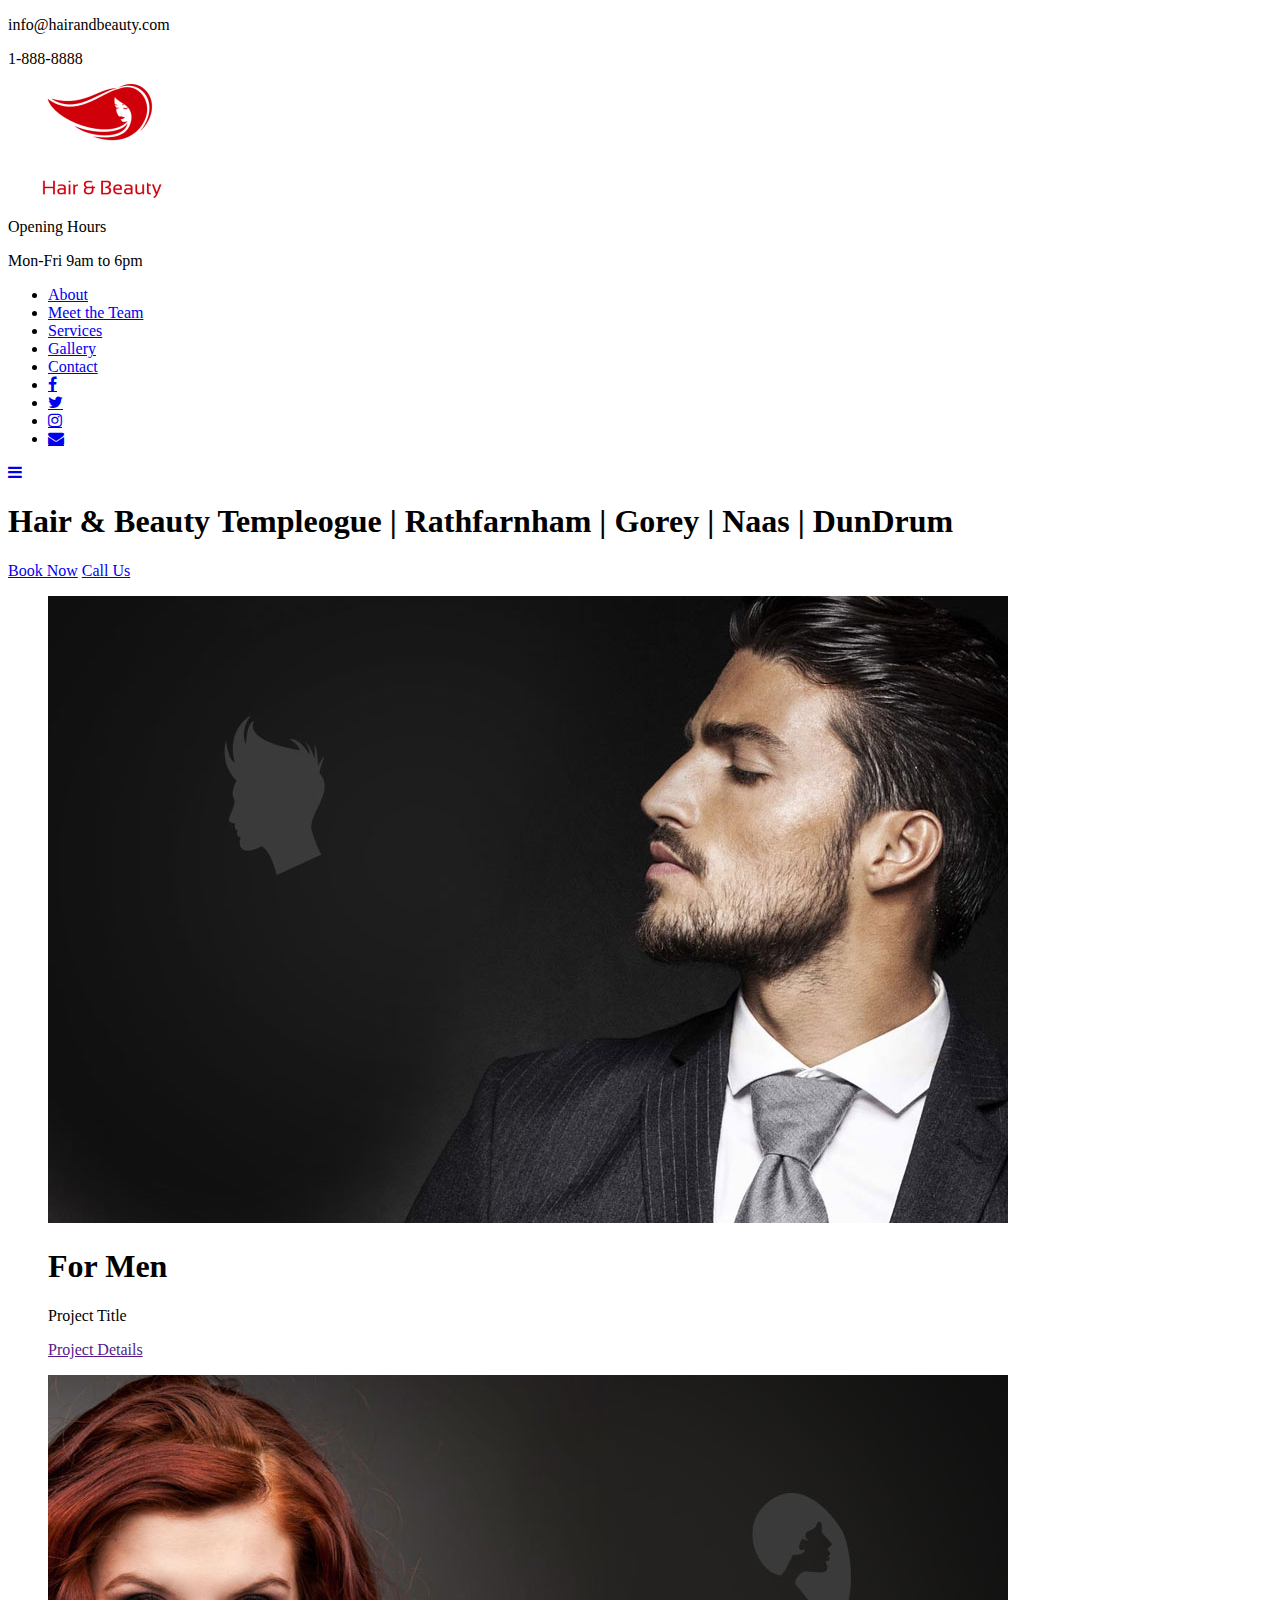
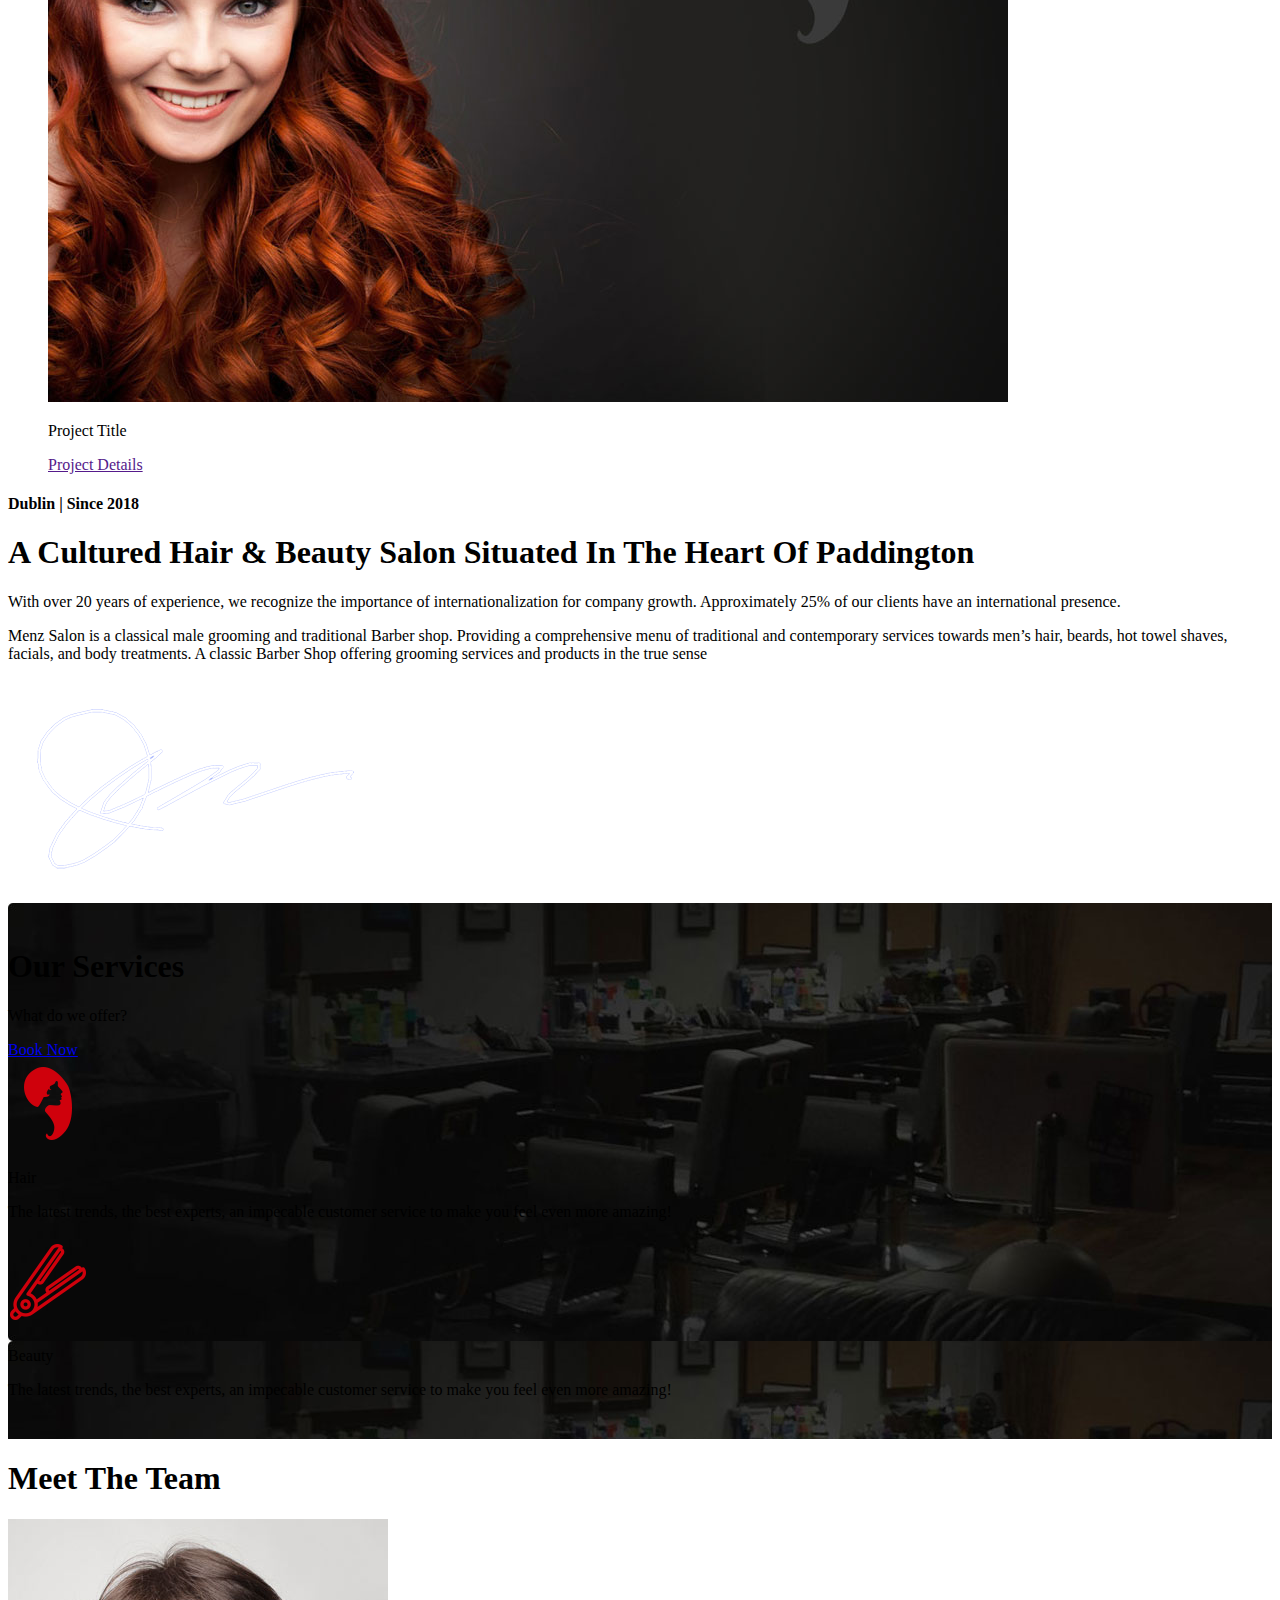
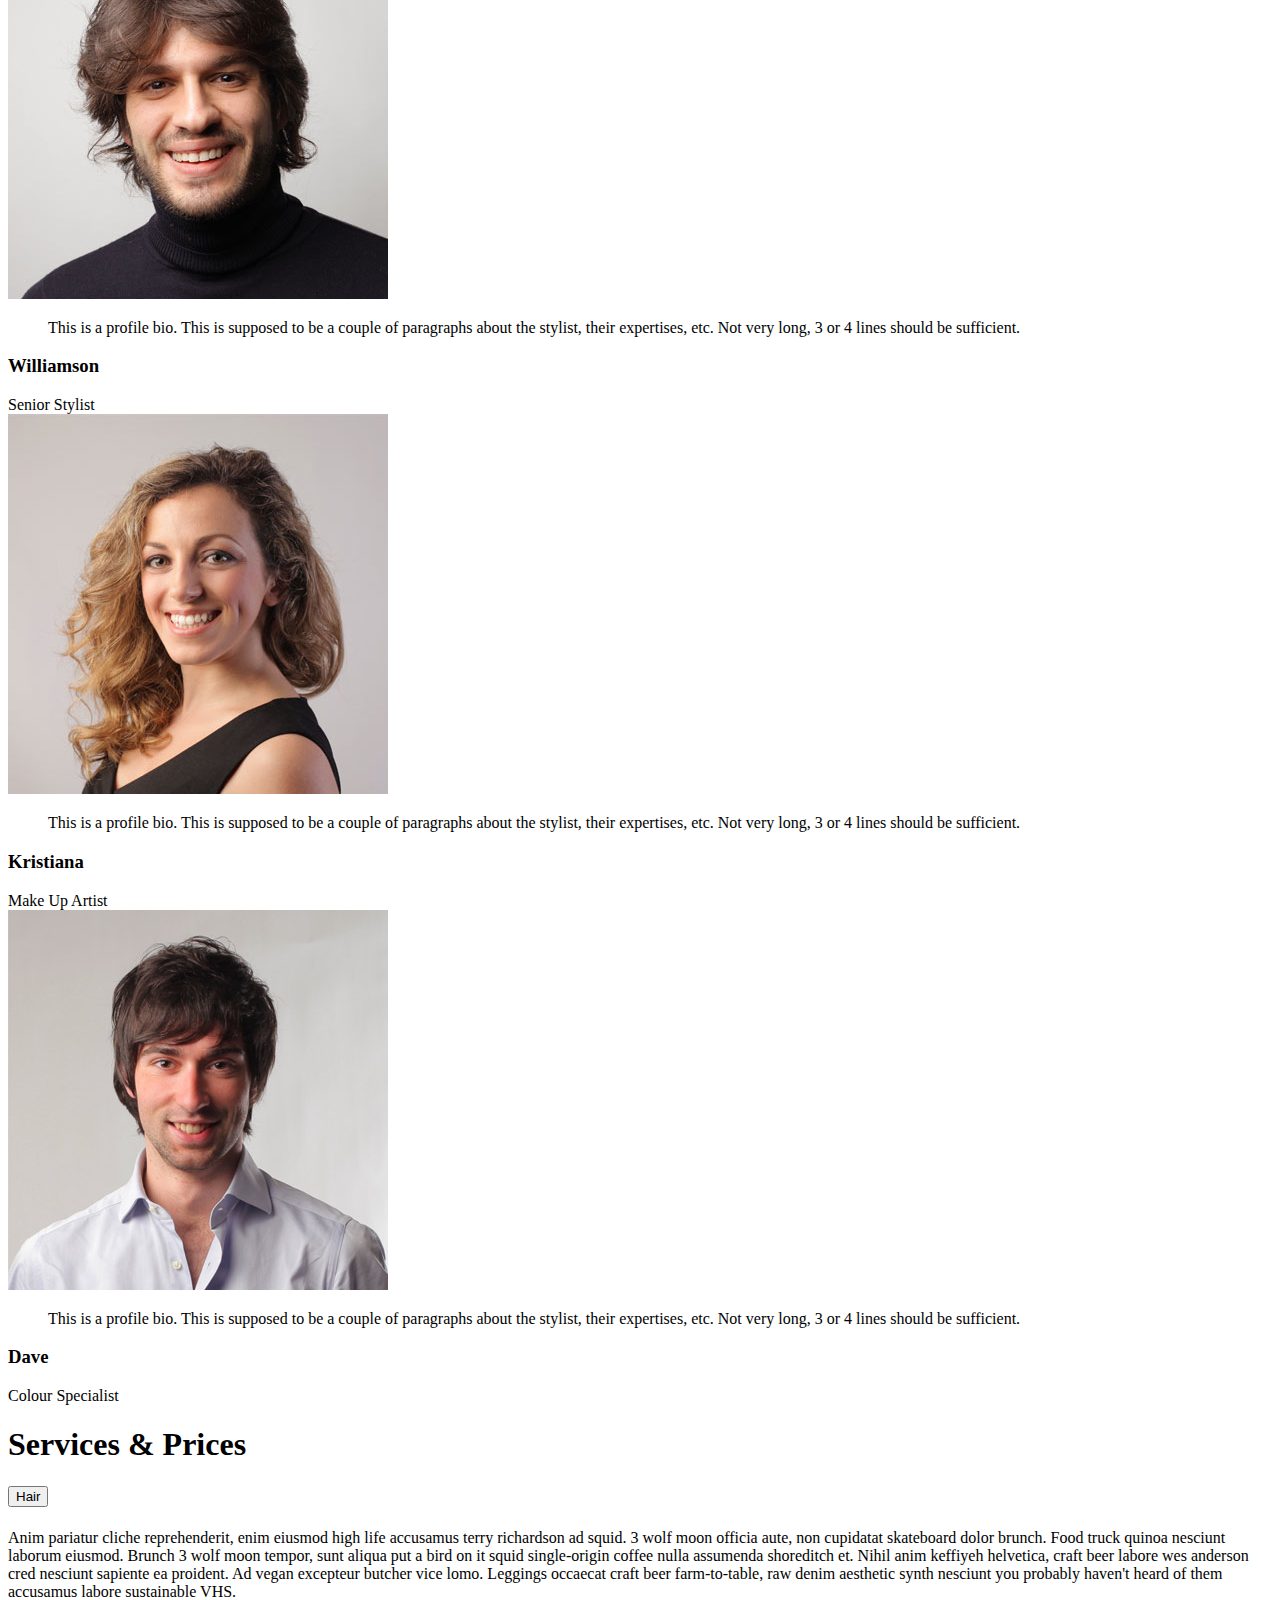
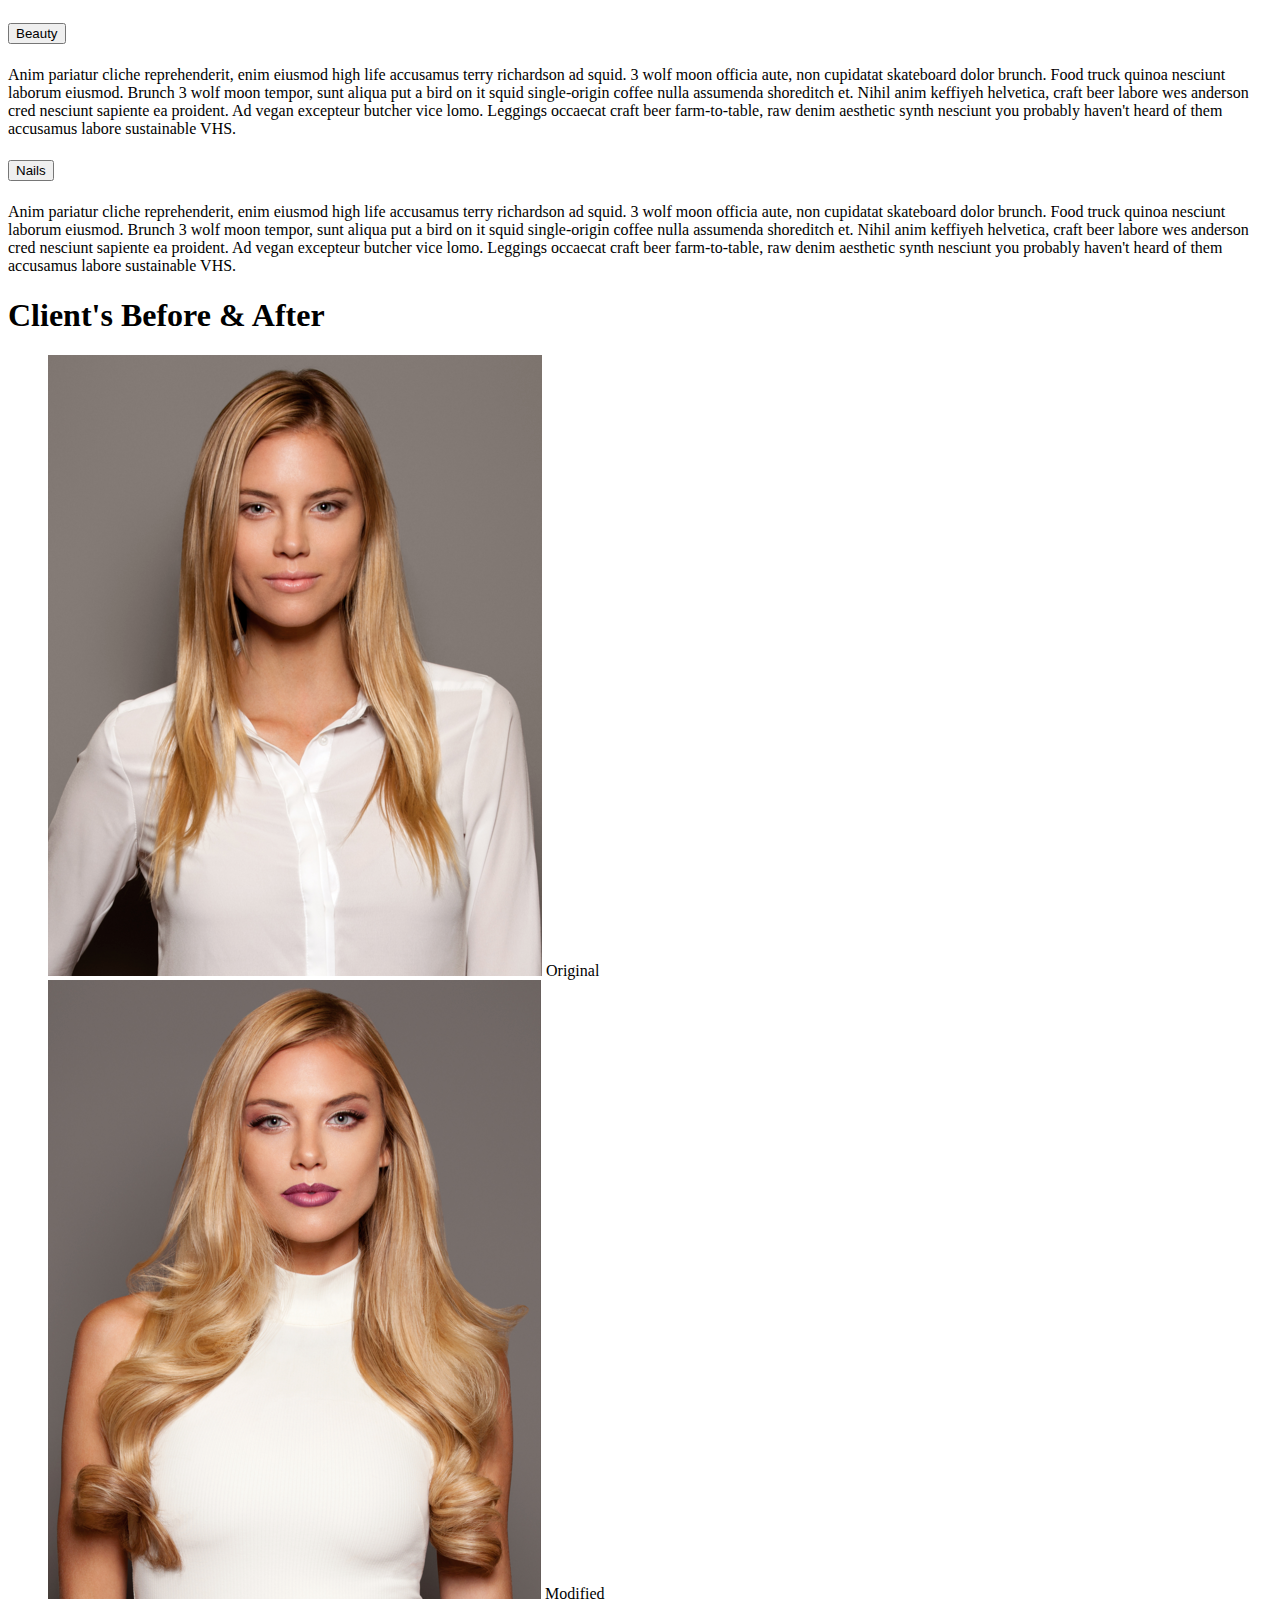
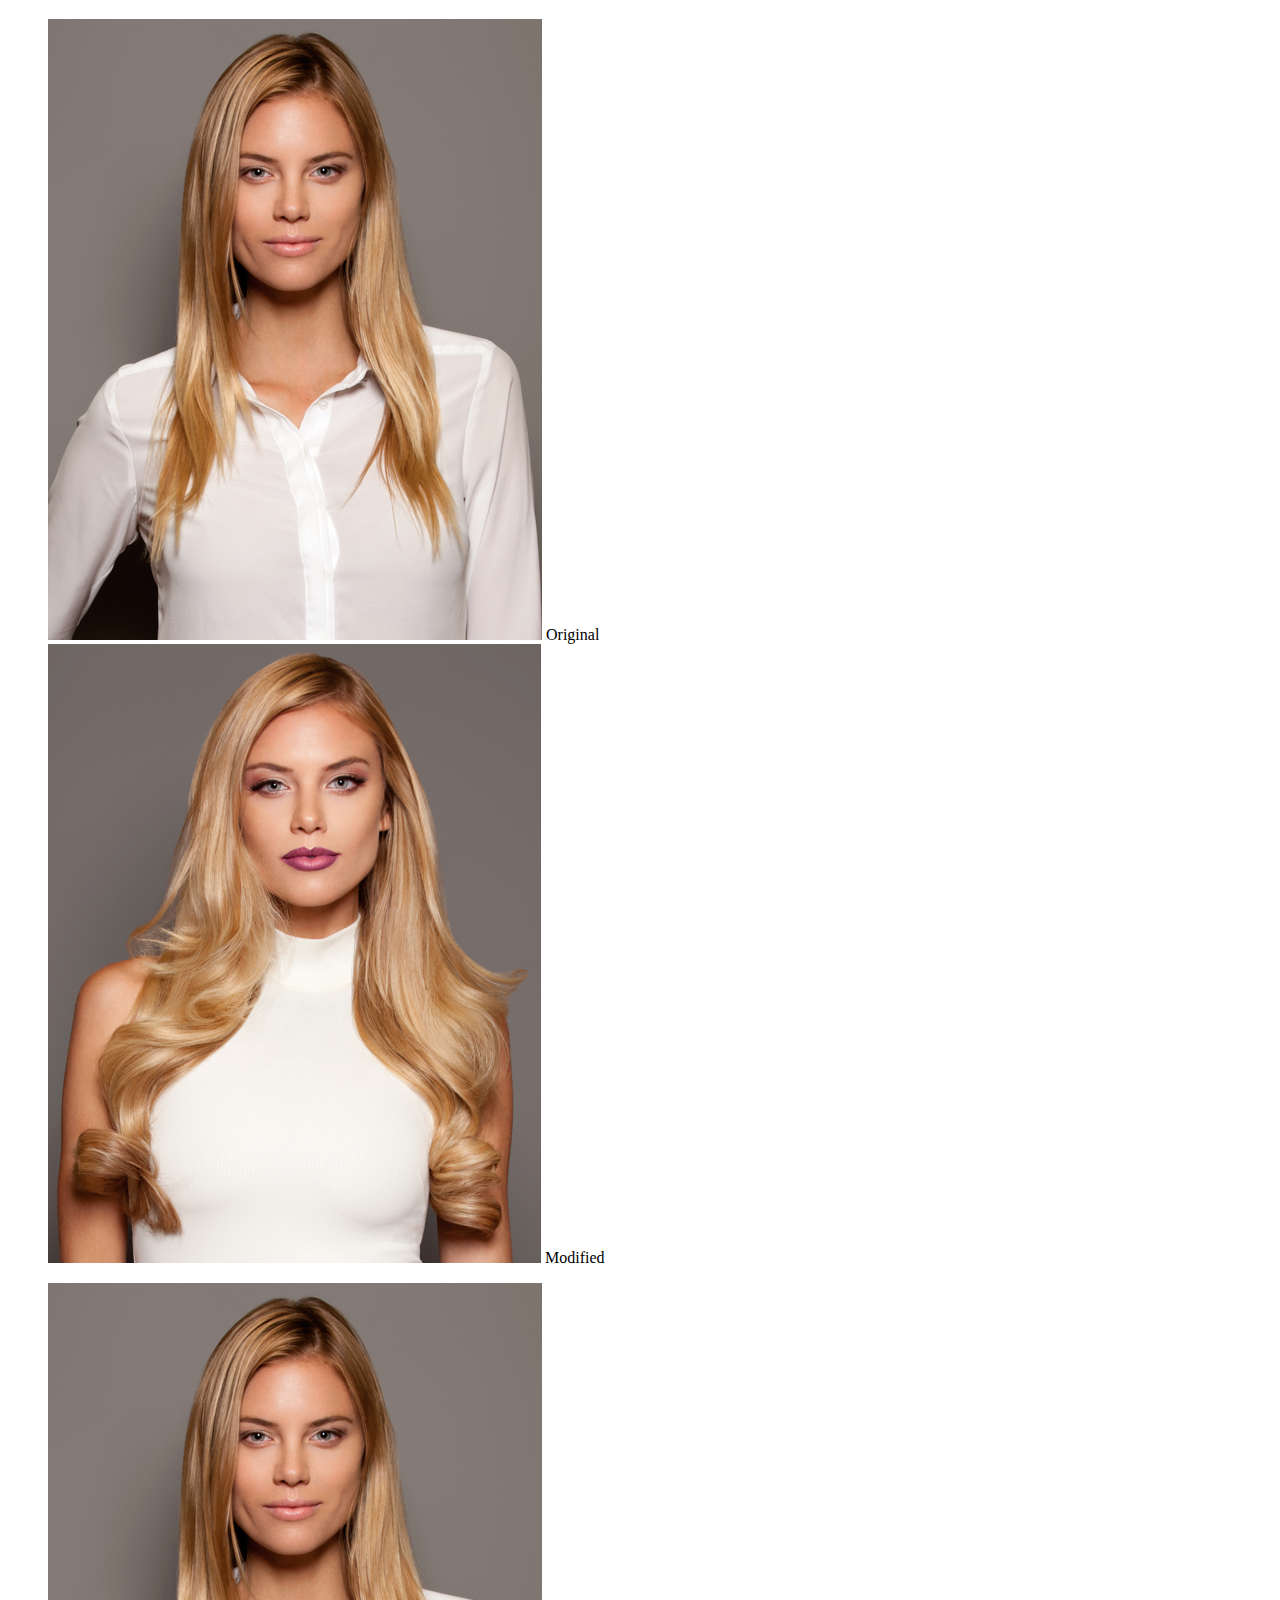
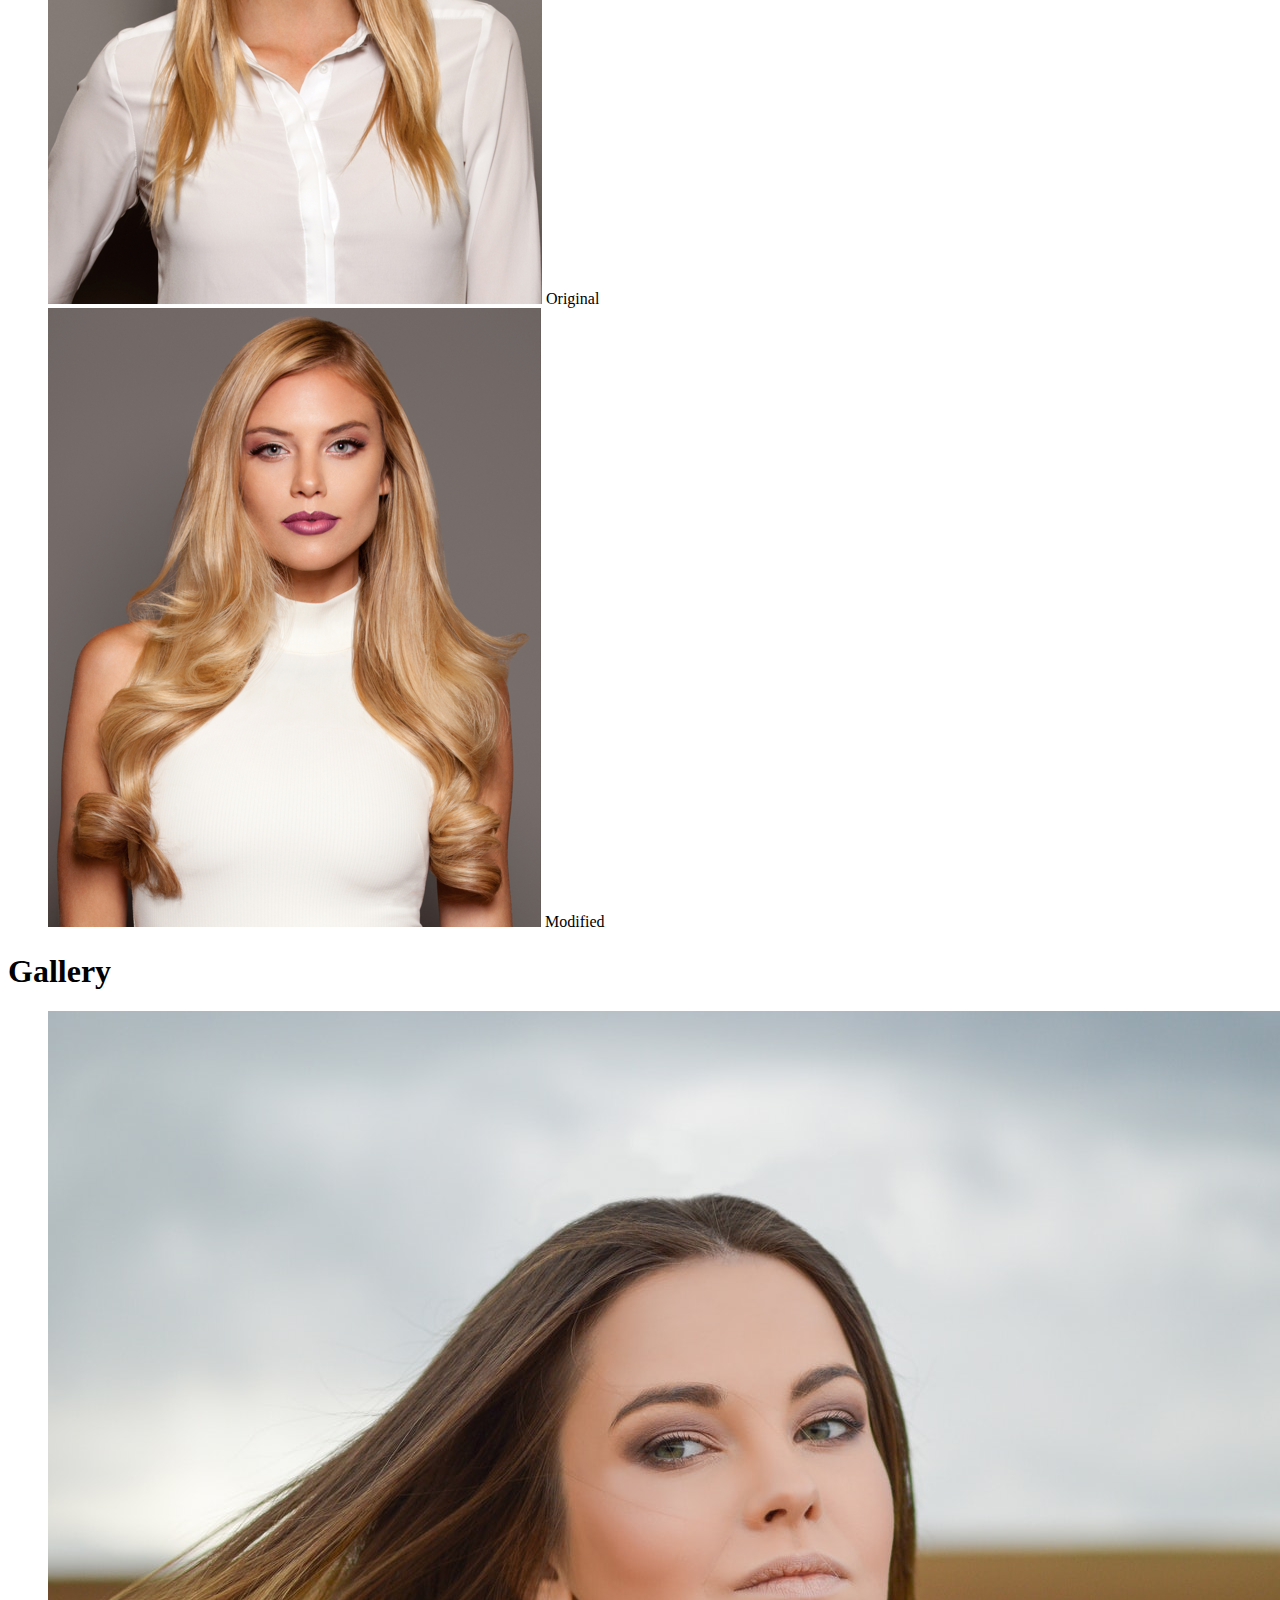
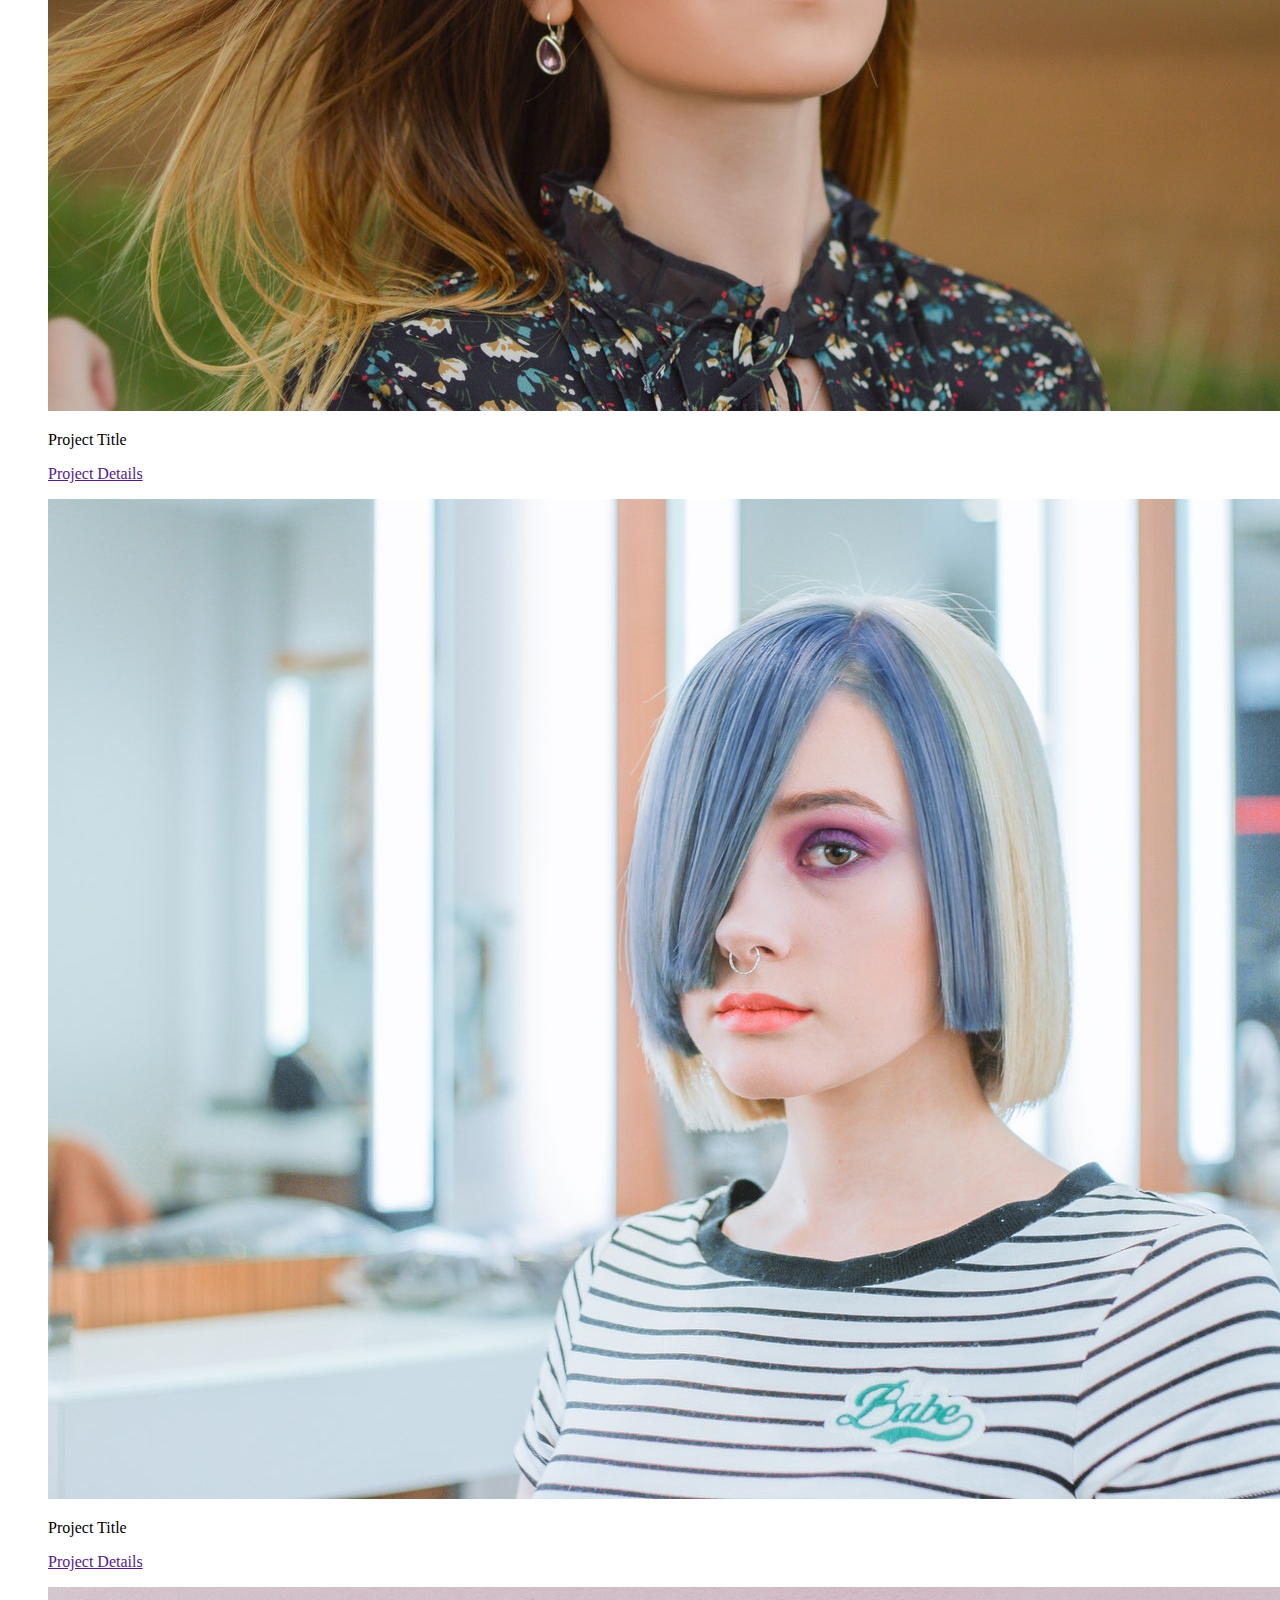
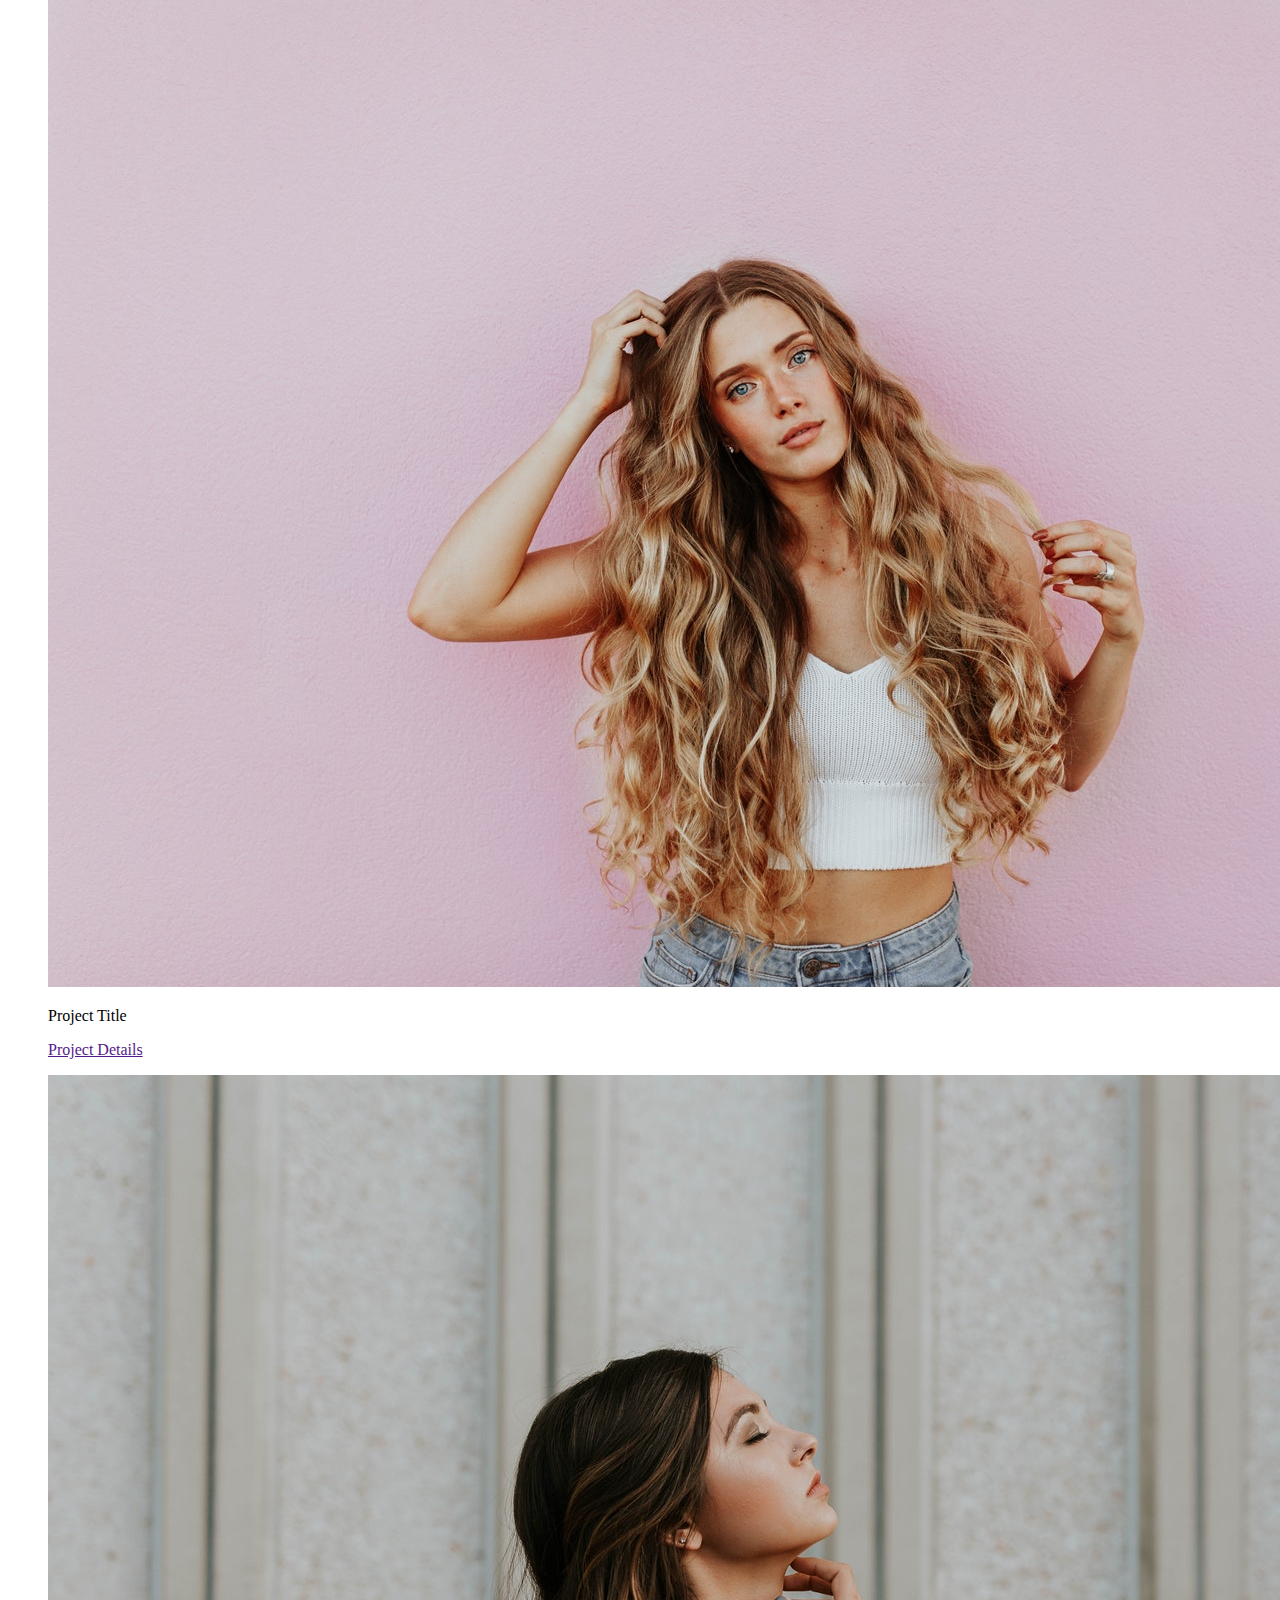
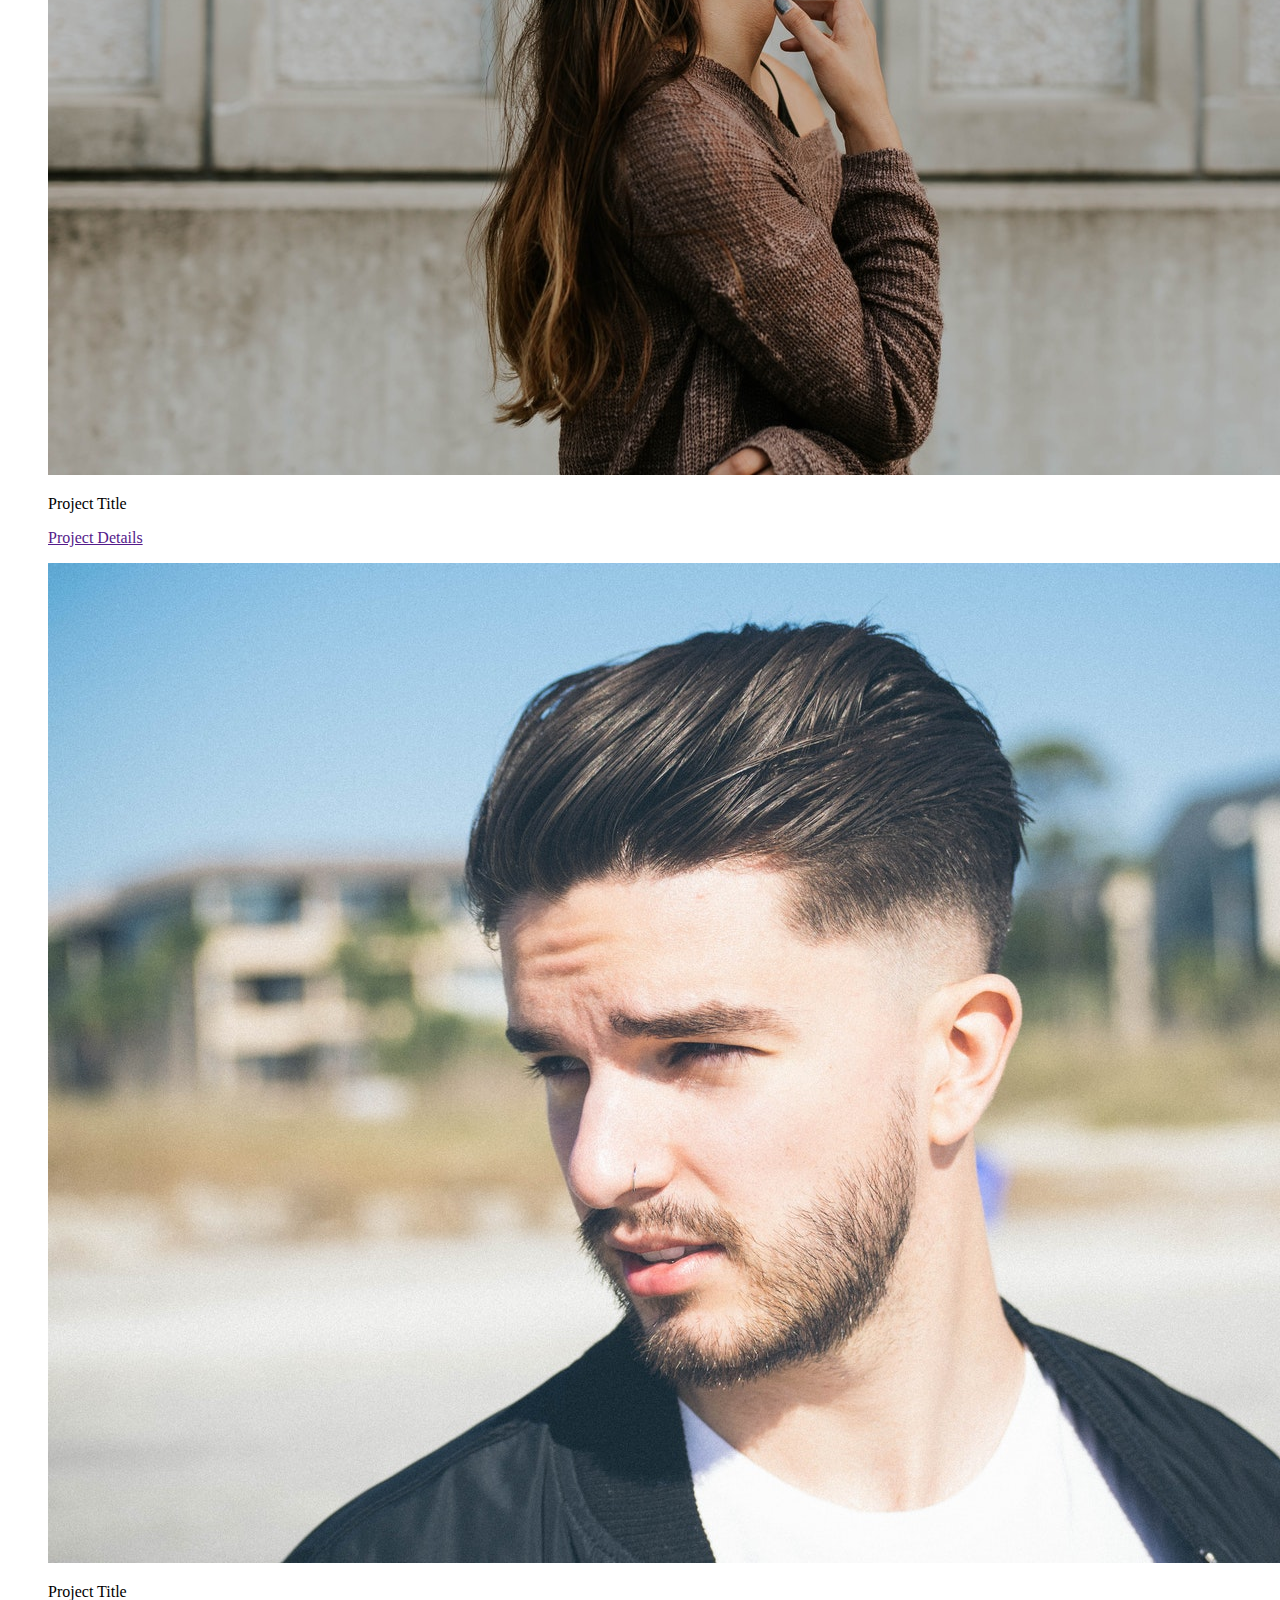
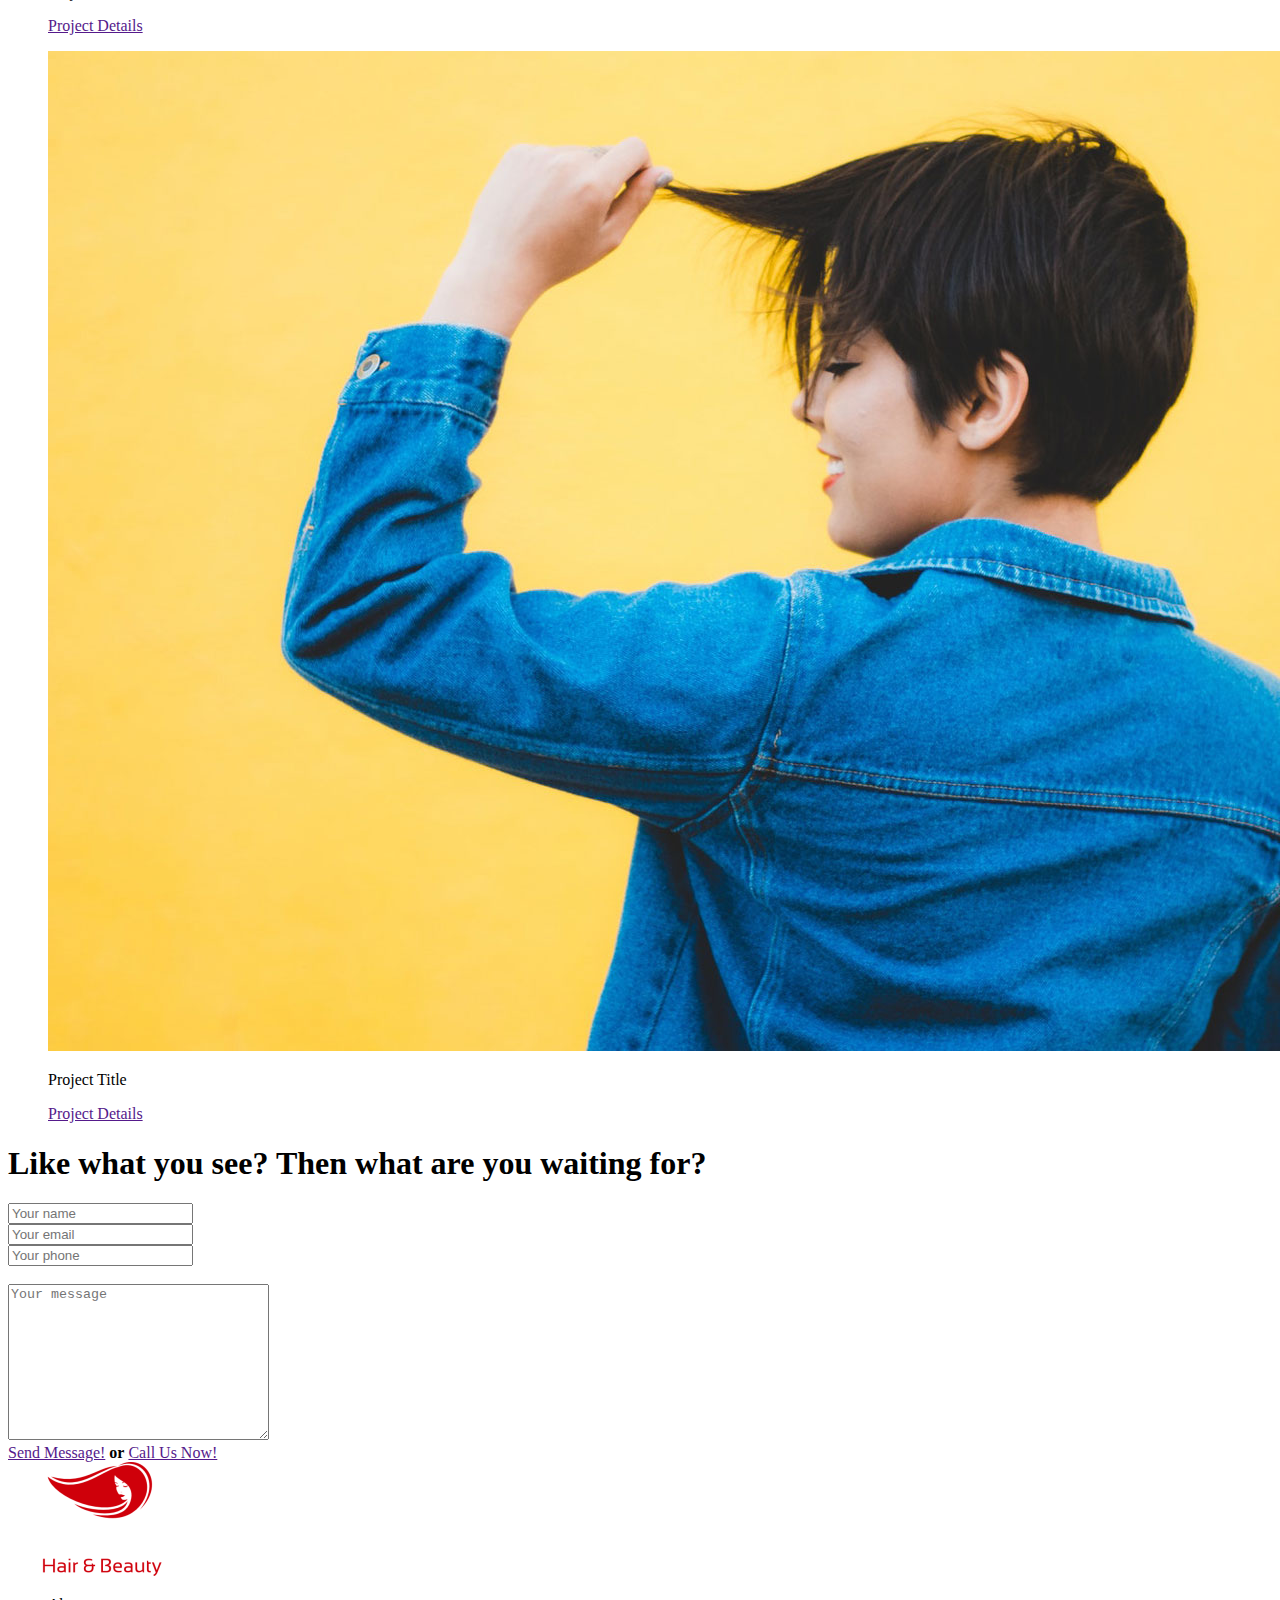
==== index.html @ c33ee791 "Salon Template 5" ====
<!DOCTYPE html>
<html lang="en">
<head>
	<meta charset="UTF-8">
	<meta name="viewport" content="width=device-width, initial-scale=1"> 
	<title>Hair and Beauty</title>
	<!-- below is Boostrap -->
	<link rel="stylesheet" href="https://cdnjs.cloudflare.com/ajax/libs/font-awesome/4.7.0/css/font-awesome.min.css">
	<link rel="stylesheet" href="https://stackpath.bootstrapcdn.com/bootstrap/4.1.3/css/bootstrap.min.css" integrity="sha384-MCw98/SFnGE8fJT3GXwEOngsV7Zt27NXFoaoApmYm81iuXoPkFOJwJ8ERdknLPMO" crossorigin="anonymous">
	
	<!-- below is my own css and js -->
	<link rel="stylesheet" href="C:\Users\Igor\Desktop\Igor\Java\MyProjects\Portfolio Revamp - PHP - Website 2 (Salon Template 5)\css\styles.css">
	<script type="text/javascript" src="http://code.jquery.com/jquery-1.7.1.min.js"></script>

	<!-- below is for the carousel -->
	<link rel="stylesheet" href="C:\Users\Igor\Desktop\Igor\Java\MyProjects\Portfolio Revamp - PHP - Website 2 (Salon Template 5)\OwlCarousel2-2.3.4\dist\assets\owl.carousel.css">
	<link rel="stylesheet" href="C:\Users\Igor\Desktop\Igor\Java\MyProjects\Portfolio Revamp - PHP - Website 2 (Salon Template 5)\OwlCarousel2-2.3.4\dist\assets\owl.theme.default.min.css">
</head>
<body>

	<!-- Headers -->
	<header>
		<div class="col-header"><span><p>info@hairandbeauty.com</p><p>1-888-8888</p></span></div>
		<div class="col-header"><img src="img/logo-red-1.png" alt="Black Amber logo" class="logo"></div>
		<div class="col-header"><span><p>Opening Hours</p><p>Mon-Fri 9am to 6pm</p><span></div>
	</header>

	<header>
		<nav class="topnav" id="myTopnav">
			<ul>
				<li><a href="#about">About</a></li>
				<li><a href="#team">Meet the Team</a></li>
				<li><a href="#services">Services</a></li>
				<li><a href="#services">Gallery</a></li>
				<li><a href="#contact">Contact</a></li>
				<li><a href="#" class="fa fa-facebook"></a></li>
				<li><a href="#" class="fa fa-twitter"></a></li>
				<li><a href="#" class="fa fa-instagram"></a></li>
				<li><a href="#" class="fa fa-envelope"></a></li>	
			</ul>
			<nav class="mobilenav">
				<a href="javascript:void(0);" class="icon" onclick="myFunction()"><i class="fa fa-bars"></i></a>
			</nav>
		</nav>
	</header>
	<!-- End Headers -->

	<!-- Main Image -->
	<section class="home-hero parallax--bg">
		<div class="container">
			<h1 class="title">Hair & Beauty
				<span>Templeogue | Rathfarnham | Gorey | Naas | DunDrum</span>
			</h1>
			<a href="#portfolio" class="button button-accent">Book Now</a>
			<a href="#portfolio" class="button button-accent">Call Us</a>
		</div>
	</section>
	<!-- End Main Image -->

	<!-- Two Col -->
   	<section class="twocol"><a name="twocol"></a> 
		<!-- portfolio item 01 -->
		<figure class="twocol-item">
			<img src="img/men.jpg" alt="twocol item">
			<figcaption class="twocol-description">
				<h1>For Men</h1>
				<p>Project Title</p>
				<a href="" class="button button-accent button-small">Project Details</a>
			</figcaption>
		</figure>
		<!-- portfolio item 02 -->
		<figure class="twocol-item">
			<img src="img/women.jpg" alt="twocol item">
			<figcaption class="twocol-description">
				<p>Project Title</p>
				<a href="" class="button button-accent button-small">Project Details</a>
			</figcaption>
		</figure>
	</section>
	<!-- End Two Col -->

		<!-- About Us -->
		<div class="container">
			<section class="portfolio"><a name="about"></a> 
				<h4>Dublin | Since 2018</h4>
				<h1>A Cultured Hair & Beauty Salon Situated In The Heart Of Paddington</h1>
				<p>With over 20 years of experience, we recognize the importance of internationalization for company growth. Approximately 25% of our clients have an international presence.</p>
				<p>Menz Salon is a classical male grooming and traditional Barber shop. Providing a comprehensive menu of traditional and contemporary services towards men’s hair, beards, hot towel shaves, facials, and body treatments. A classic Barber Shop offering grooming services and products in the true sense</p>
				<img src="img/signature-1.png" alt="signature">	
			</section>
		</div>
		<!-- End About Us -->

		<!-- Our Services -->
		<div class="container" style="background: url(img/bgw.jpg); padding: 1.5em 0;">
			<section class="portfolio"><a name="services"></a> 
				<div class="col-services"><h1>Our Services</h1><p>What do we offer?</p><a href="#portfolio" class="button button-accent">Book Now</a></div>
				<div class="col-services"><img src="img/icon-service1.png" alt=""><p>Hair</p><p>The latest trends, the best experts, an impecable customer service to make you feel even more amazing!</p></div>
				<div class="col-services"><img src="img/icon-service2.png" alt=""><p>Beauty</p><p>The latest trends, the best experts, an impecable customer service to make you feel even more amazing!</p></div>
			</section>
		</div>
		<!-- End Our Services -->

		<!-- Meet the Team -->
		<div class="container">
			<section class="portfolio">
				<h1>Meet The Team</h1>
				<div class="owl-carousel owl-theme">
			        <div class="col-md-12">
			            <div class="our-team">
			                <div class="pic">
			                    <img src="img/team-1.jpg">
			                    <ul class="social">
			                    	<p class="team-p">This is a profile bio. This is supposed to be a couple of paragraphs about the stylist, their expertises, etc. Not very long, 3 or 4 lines should be sufficient.</p>		                    
			                    </ul>
			                </div>
			                <div class="team-content">
			                    <h3 class="title">Williamson</h3>
			                    <span class="post">Senior Stylist</span>
			                </div>
			            </div>
			        </div>
			        <div class="col-md-12">
			            <div class="our-team">
			                <div class="pic">
			                    <img src="img/team-2.jpg">
			                    <ul class="social">
			                    	<p class="team-p">This is a profile bio. This is supposed to be a couple of paragraphs about the stylist, their expertises, etc. Not very long, 3 or 4 lines should be sufficient.</p>		                       
			                    </ul>
			                </div>
			                <div class="team-content">
			                    <h3 class="title">Kristiana</h3>
			                    <span class="post">Make Up Artist</span>
			                </div>
			            </div>
			        </div>
			        <div class="col-md-12">
			            <div class="our-team">
			                <div class="pic">
			                    <img src="img/team-3.jpg">
			                    <ul class="social">
			                    	<p class="team-p">This is a profile bio. This is supposed to be a couple of paragraphs about the stylist, their expertises, etc. Not very long, 3 or 4 lines should be sufficient.</p>
			                    </ul>
			                </div>
			                <div class="team-content">
			                    <h3 class="title">Dave</h3>
			                    <span class="post">Colour Specialist</span>
			                </div>
			            </div>
			        </div>
			    </div>
		    </section>
		</div>
		<!-- End Meet the Team -->

		<!-- Prices -->
		<div class="container">
			<section class="portfolio"><a name="services"></a> 
					<h1>Services & Prices</h1>
    				<div id="accordion">
					  <div class="card">
					    <div class="card-header" id="headingOne">
					      <h5 class="mb-0">
					        <button class="btn btn-link" data-toggle="collapse" data-target="#collapseOne" aria-expanded="false" aria-controls="collapseOne">
					          Hair
					        </button>
					      </h5>
					    </div>

					    <div id="collapseOne" class="collapse" aria-labelledby="headingOne" data-parent="#accordion">
					      <div class="card-body">
					        Anim pariatur cliche reprehenderit, enim eiusmod high life accusamus terry richardson ad squid. 3 wolf moon officia aute, non cupidatat skateboard dolor brunch. Food truck quinoa nesciunt laborum eiusmod. Brunch 3 wolf moon tempor, sunt aliqua put a bird on it squid single-origin coffee nulla assumenda shoreditch et. Nihil anim keffiyeh helvetica, craft beer labore wes anderson cred nesciunt sapiente ea proident. Ad vegan excepteur butcher vice lomo. Leggings occaecat craft beer farm-to-table, raw denim aesthetic synth nesciunt you probably haven't heard of them accusamus labore sustainable VHS.
					      </div>
					    </div>
					  </div>
					  <div class="card">
					    <div class="card-header" id="headingTwo">
					      <h5 class="mb-0">
					        <button class="btn btn-link collapsed" data-toggle="collapse" data-target="#collapseTwo" aria-expanded="false" aria-controls="collapseTwo">
					          Beauty
					        </button>
					      </h5>
					    </div>
					    <div id="collapseTwo" class="collapse" aria-labelledby="headingTwo" data-parent="#accordion">
					      <div class="card-body">
					        Anim pariatur cliche reprehenderit, enim eiusmod high life accusamus terry richardson ad squid. 3 wolf moon officia aute, non cupidatat skateboard dolor brunch. Food truck quinoa nesciunt laborum eiusmod. Brunch 3 wolf moon tempor, sunt aliqua put a bird on it squid single-origin coffee nulla assumenda shoreditch et. Nihil anim keffiyeh helvetica, craft beer labore wes anderson cred nesciunt sapiente ea proident. Ad vegan excepteur butcher vice lomo. Leggings occaecat craft beer farm-to-table, raw denim aesthetic synth nesciunt you probably haven't heard of them accusamus labore sustainable VHS.
					      </div>
					    </div>
					  </div>
					  <div class="card">
					    <div class="card-header" id="headingThree">
					      <h5 class="mb-0">
					        <button class="btn btn-link collapsed" data-toggle="collapse" data-target="#collapseThree" aria-expanded="false" aria-controls="collapseThree">
					          Nails
					        </button>
					      </h5>
					    </div>
					    <div id="collapseThree" class="collapse" aria-labelledby="headingThree" data-parent="#accordion">
					      <div class="card-body">
					        Anim pariatur cliche reprehenderit, enim eiusmod high life accusamus terry richardson ad squid. 3 wolf moon officia aute, non cupidatat skateboard dolor brunch. Food truck quinoa nesciunt laborum eiusmod. Brunch 3 wolf moon tempor, sunt aliqua put a bird on it squid single-origin coffee nulla assumenda shoreditch et. Nihil anim keffiyeh helvetica, craft beer labore wes anderson cred nesciunt sapiente ea proident. Ad vegan excepteur butcher vice lomo. Leggings occaecat craft beer farm-to-table, raw denim aesthetic synth nesciunt you probably haven't heard of them accusamus labore sustainable VHS.
					      </div>
					    </div>
					  </div>
					</div>
			</section>
		</div>
		<!-- End Prices -->

		<!-- Before and After -->
		<div class="container">
			<section class="portfolio"><a name="services"></a> 
				<h1>Client's Before & After</h1>

				<div class="col-services">
					<figure class="cd-image-container">
					   <img src="img/before-1.png" alt="Original Image">
					   <span class="cd-image-label" data-type="original">Original</span>
					  
					   <div class="cd-resize-img"> <!-- the resizable image on top -->
					      <img src="img/after-1.png" alt="Modified Image">
					      <span class="cd-image-label" data-type="modified">Modified</span>
					   </div>
					  
					   <span class="cd-handle"></span> <!-- slider handle -->
					</figure> <!-- cd-image-container -->
				</div>

				<div class="col-services">
					<figure class="cd-image-container">
					   <img src="img/before-1.png" alt="Original Image">
					   <span class="cd-image-label" data-type="original">Original</span>
					  
					   <div class="cd-resize-img"> <!-- the resizable image on top -->
					      <img src="img/after-1.png" alt="Modified Image">
					      <span class="cd-image-label" data-type="modified">Modified</span>
					   </div>
					  
					   <span class="cd-handle"></span> <!-- slider handle -->
					</figure> <!-- cd-image-container -->
				</div>

				<div class="col-services">
					<figure class="cd-image-container">
					   <img src="img/before-1.png" alt="Original Image">
					   <span class="cd-image-label" data-type="original">Original</span>
					  
					   <div class="cd-resize-img"> <!-- the resizable image on top -->
					      <img src="img/after-1.png" alt="Modified Image">
					      <span class="cd-image-label" data-type="modified">Modified</span>
					   </div>
					  
					   <span class="cd-handle"></span> <!-- slider handle -->
					</figure> <!-- cd-image-container -->
				</div>
			</section>
		</div>
		<!-- End Before and After -->

	<!-- Gallery -->
	<section class="portfolio"><a name="portfolio"></a> 
		<h1>Gallery</h1>
		<!-- portfolio item 01 -->
		<figure class="port-item">
			<img src="img/gallery-1.jpg" alt="portfolio item">
			<figcaption class="port-description">
				<p>Project Title</p>
				<a href="" class="button button-accent button-small">Project Details</a>
			</figcaption>
		</figure>

		<!-- portfolio item 02 -->
		<figure class="port-item">
			<img src="img/gallery-2.jpg" alt="portfolio item">
			<figcaption class="port-description">
				<p>Project Title</p>
				<a href="" class="button button-accent button-small">Project Details</a>
			</figcaption>
		</figure>

		<!-- portfolio item 03 -->
		<figure class="port-item">
			<img src="img/gallery-3.jpg" alt="portfolio item">
			<figcaption class="port-description">
				<p>Project Title</p>
				<a href="" class="button button-accent button-small">Project Details</a>
			</figcaption>
		</figure>

		<!-- portfolio item 04 -->
		<figure class="port-item">
			<img src="img/gallery-4.jpg" alt="portfolio item">
			<figcaption class="port-description">
				<p>Project Title</p>
				<a href="" class="button button-accent button-small">Project Details</a>
			</figcaption>
		</figure>

		<!-- portfolio item 05 -->
		<figure class="port-item">
			<img src="img/gallery-5.jpg" alt="portfolio item">
			<figcaption class="port-description">
				<p>Project Title</p>
				<a href="" class="button button-accent button-small">Project Details</a>
			</figcaption>
		</figure>

		<!-- portfolio item 06 -->
		<figure class="port-item">
			<img src="img/gallery-6.jpg" alt="portfolio item">
			<figcaption class="port-description">
				<p>Project Title</p>
				<a href="" class="button button-accent button-small">Project Details</a>
			</figcaption>
		</figure>
	</section>
	<!-- End Gallery -->

	<!-- Contact -->
	<section class="cta"><a name="contact"></a> 
		<div class="container">
			<h1 class="title title-cta">Like what you see?
				<span>Then what are you waiting for?</span>
			</h1>
				<form action="">
					<label for="name"></label>
					<input type="text" placeholder="Your name"><br>
					<label for="email"></label>
					<input type="text" placeholder="Your email"><br>
					<label for="phone"></label>
					<input type="text" placeholder="Your phone"><br>
					<label for="message"></label><br>
					<textarea name="" id="" cols="30" rows="10" placeholder="Your message"></textarea>
				</form>
			<a href="" class="button button-dark">Send Message!</a> <strong>or</strong>
			<a href="" class="button button-dark">Call Us Now!</a>
		</div>
	</section>
	<!-- End Contact -->

	<footer>
		<div class="container">
			<div class="col-footer">
				<img src="img/logo-red-1.png" alt="Black Amber logo" class="logo">
			</div>
			<div class="col-footer">
				<ul class="unstyled-list">
					<li>About</li>
					<li>Privacy Policy</li>
					<li>Our Services</li>
					<li>Our Work</li>
				</ul>
			</div>
			<div class="col-footer">
				<ul class="unstyled-list">
					<li></li>
					<li>Web Development</li>
					<li>Digital Marketing</li>
					<li>Content</li>
					<li>Contact</li>
				</ul>
			</div>
		</div>
	</footer>

	<!-- Parallax -->
	<script src="js/parallax.js"></script>

	<!-- Carousel -->
	<script src="C:\Users\Igor\Desktop\Igor\Java\MyProjects\Portfolio Revamp - PHP - Website 2 (Salon Template 5)\OwlCarousel2-2.3.4\docs\assets\vendors\jquery.min.js"></script>
	<script src="C:\Users\Igor\Desktop\Igor\Java\MyProjects\Portfolio Revamp - PHP - Website 2 (Salon Template 5)\OwlCarousel2-2.3.4\dist\owl.carousel.js"></script>
	<script type="text/javascript">
		$('.owl-carousel').owlCarousel({
		    loop:true,
		    margin:10,
		    nav:true,
		    responsive:{
		        0:{
		            items:1
		        },
		        600:{
		            items:3
		        },
		        1000:{
		            items:5
		        }
		    }
		})
	</script>

	<script>
		function myFunction() {
		    var x = document.getElementById("myTopnav");
		    if (x.className === "topnav") {
		        x.className += " responsive";
		    } else {
		        x.className = "topnav";
		    }
		}
	</script>

	<!-- Before and After -->
	<script src="js/comparison.js"></script>

	<!-- Accordions -->
	<script src="https://cdnjs.cloudflare.com/ajax/libs/popper.js/1.14.3/umd/popper.min.js" integrity="sha384-ZMP7rVo3mIykV+2+9J3UJ46jBk0WLaUAdn689aCwoqbBJiSnjAK/l8WvCWPIPm49" crossorigin="anonymous"></script>
	<script src="https://stackpath.bootstrapcdn.com/bootstrap/4.1.3/js/bootstrap.min.js" integrity="sha384-ChfqqxuZUCnJSK3+MXmPNIyE6ZbWh2IMqE241rYiqJxyMiZ6OW/JmZQ5stwEULTy" crossorigin="anonymous"></script>

</body>
</html>
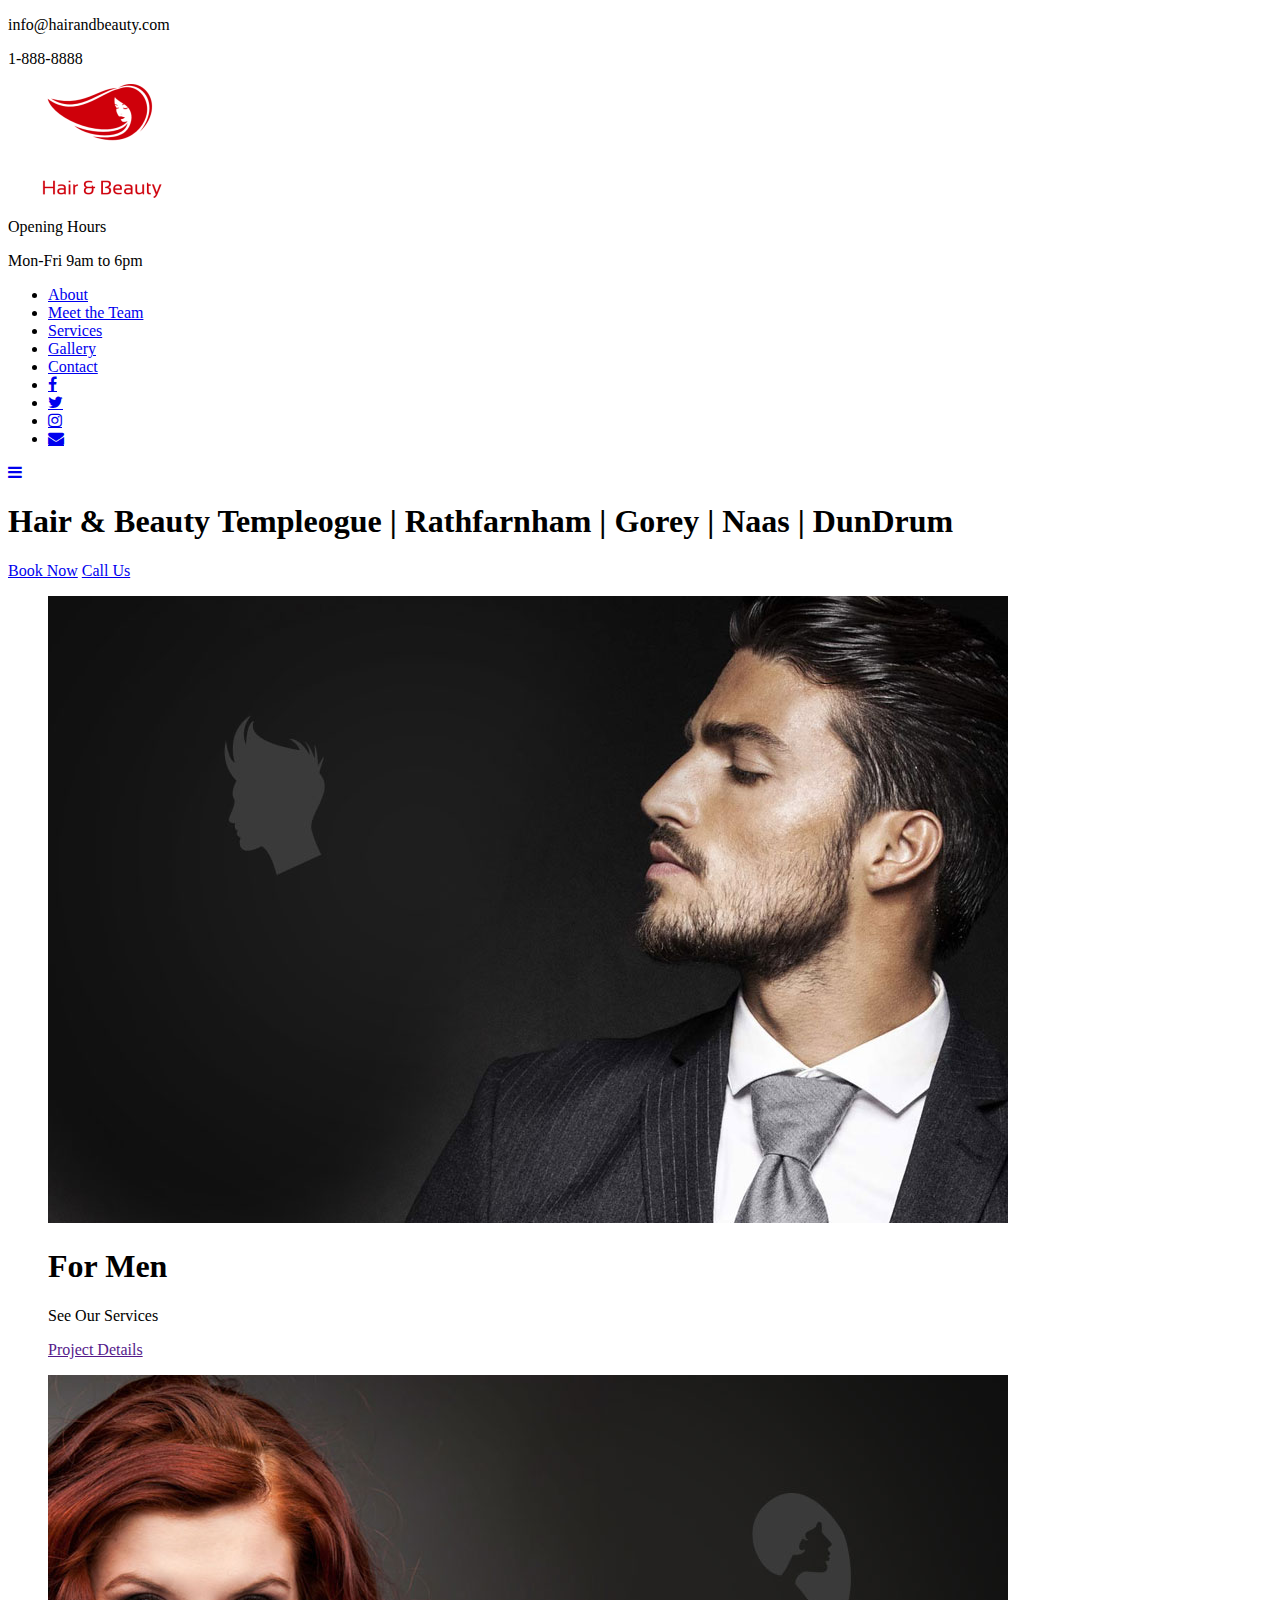
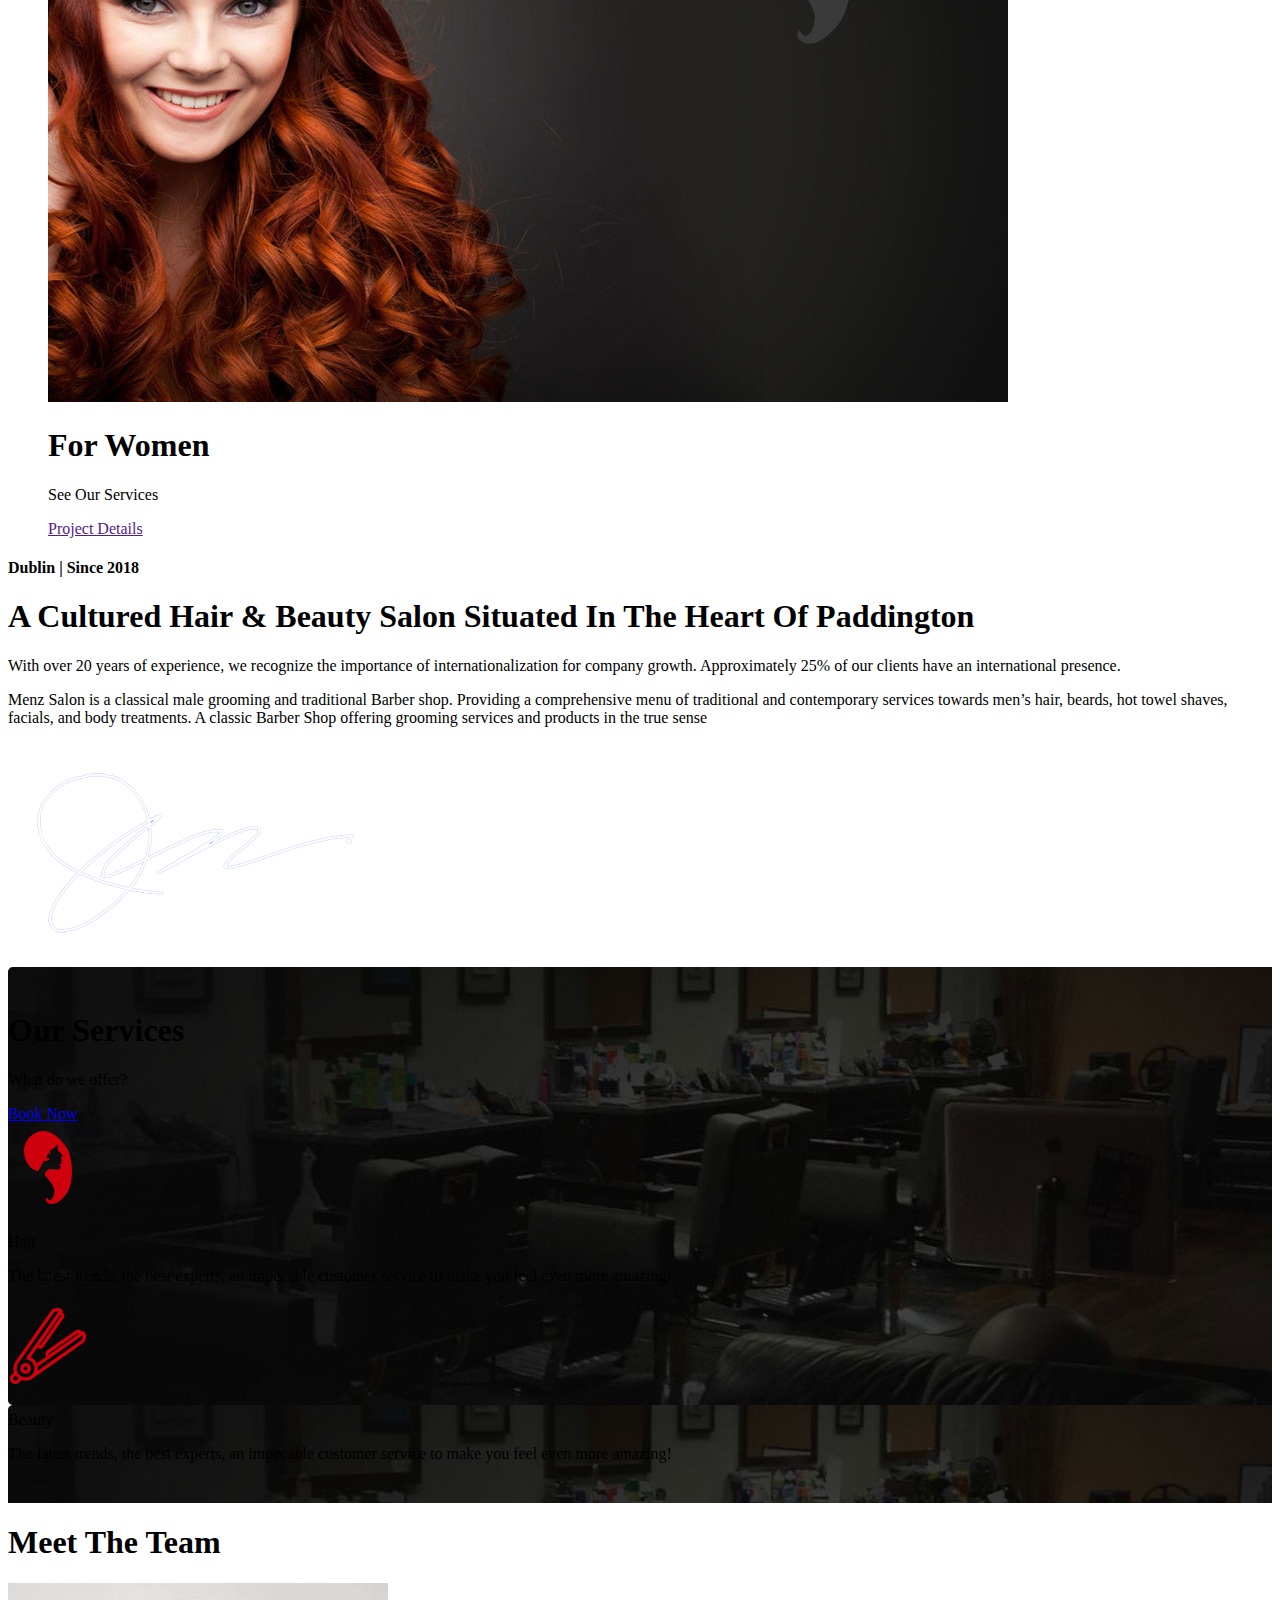
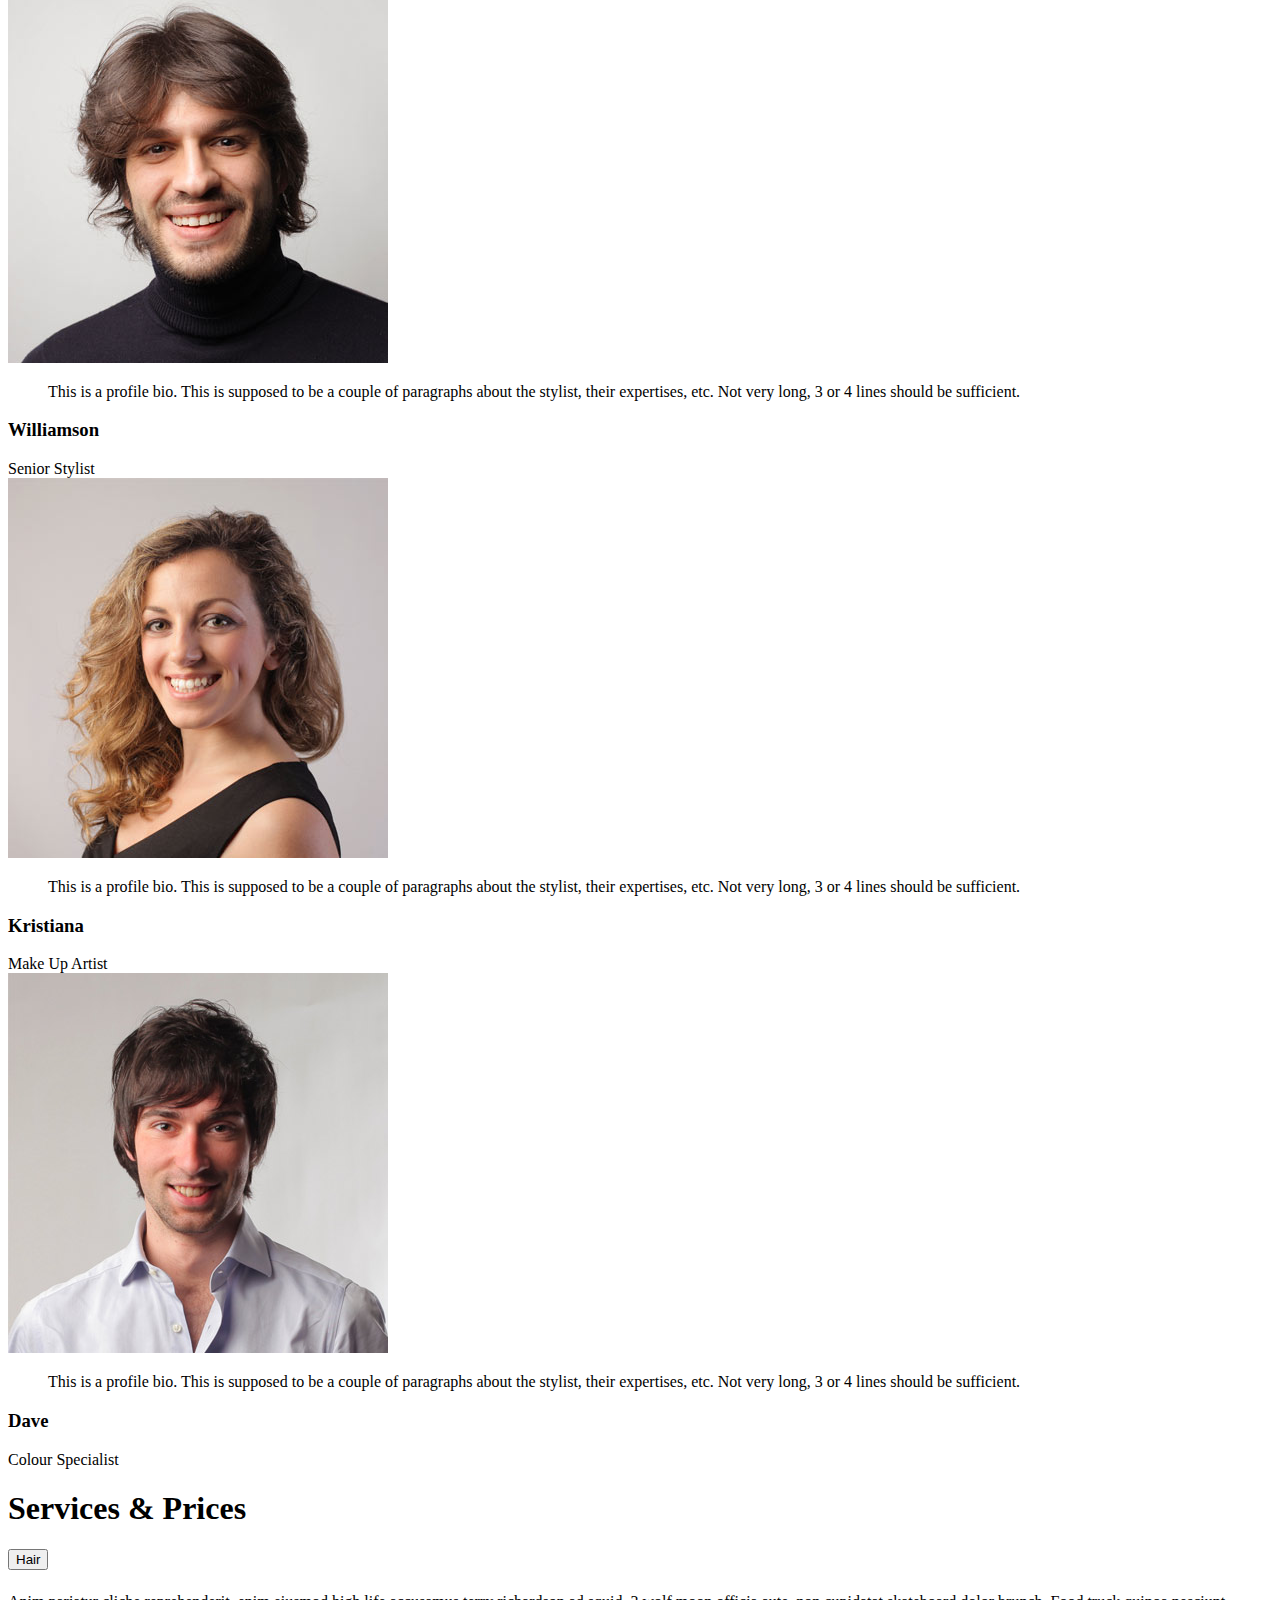
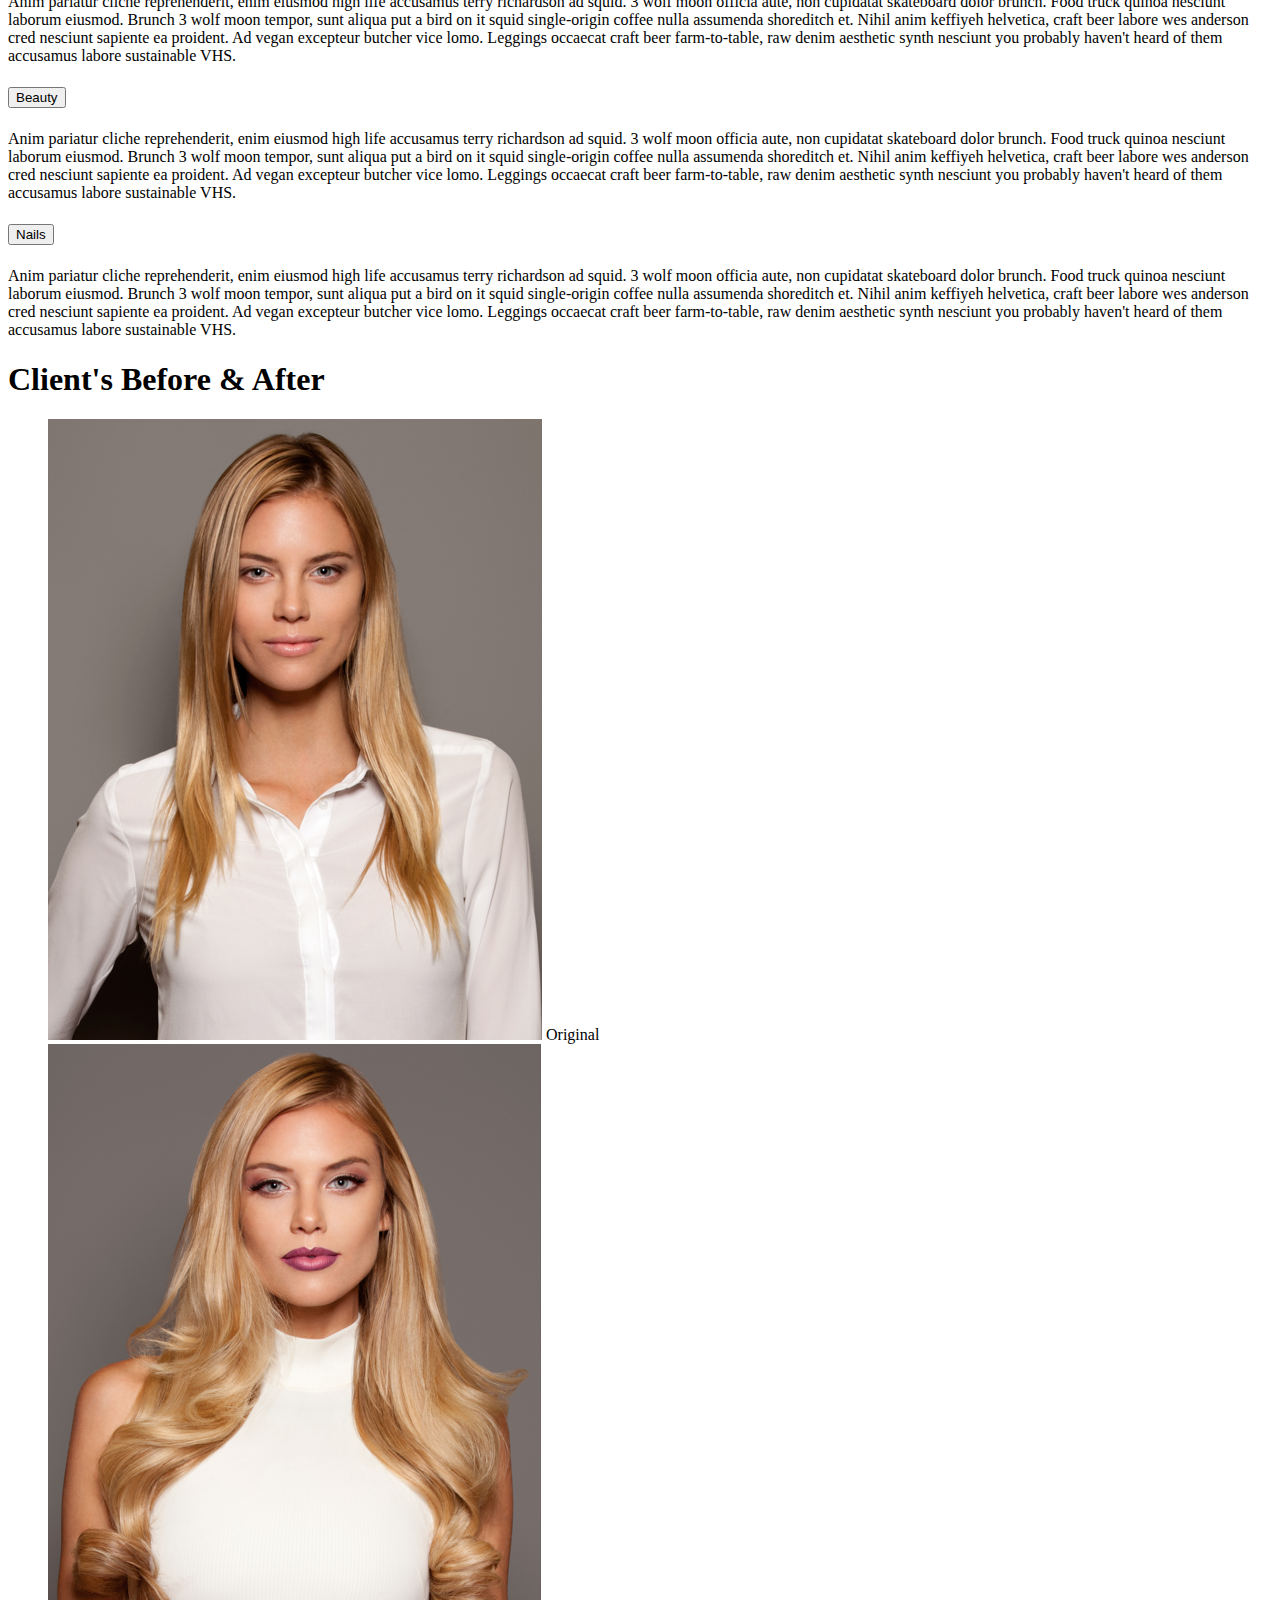
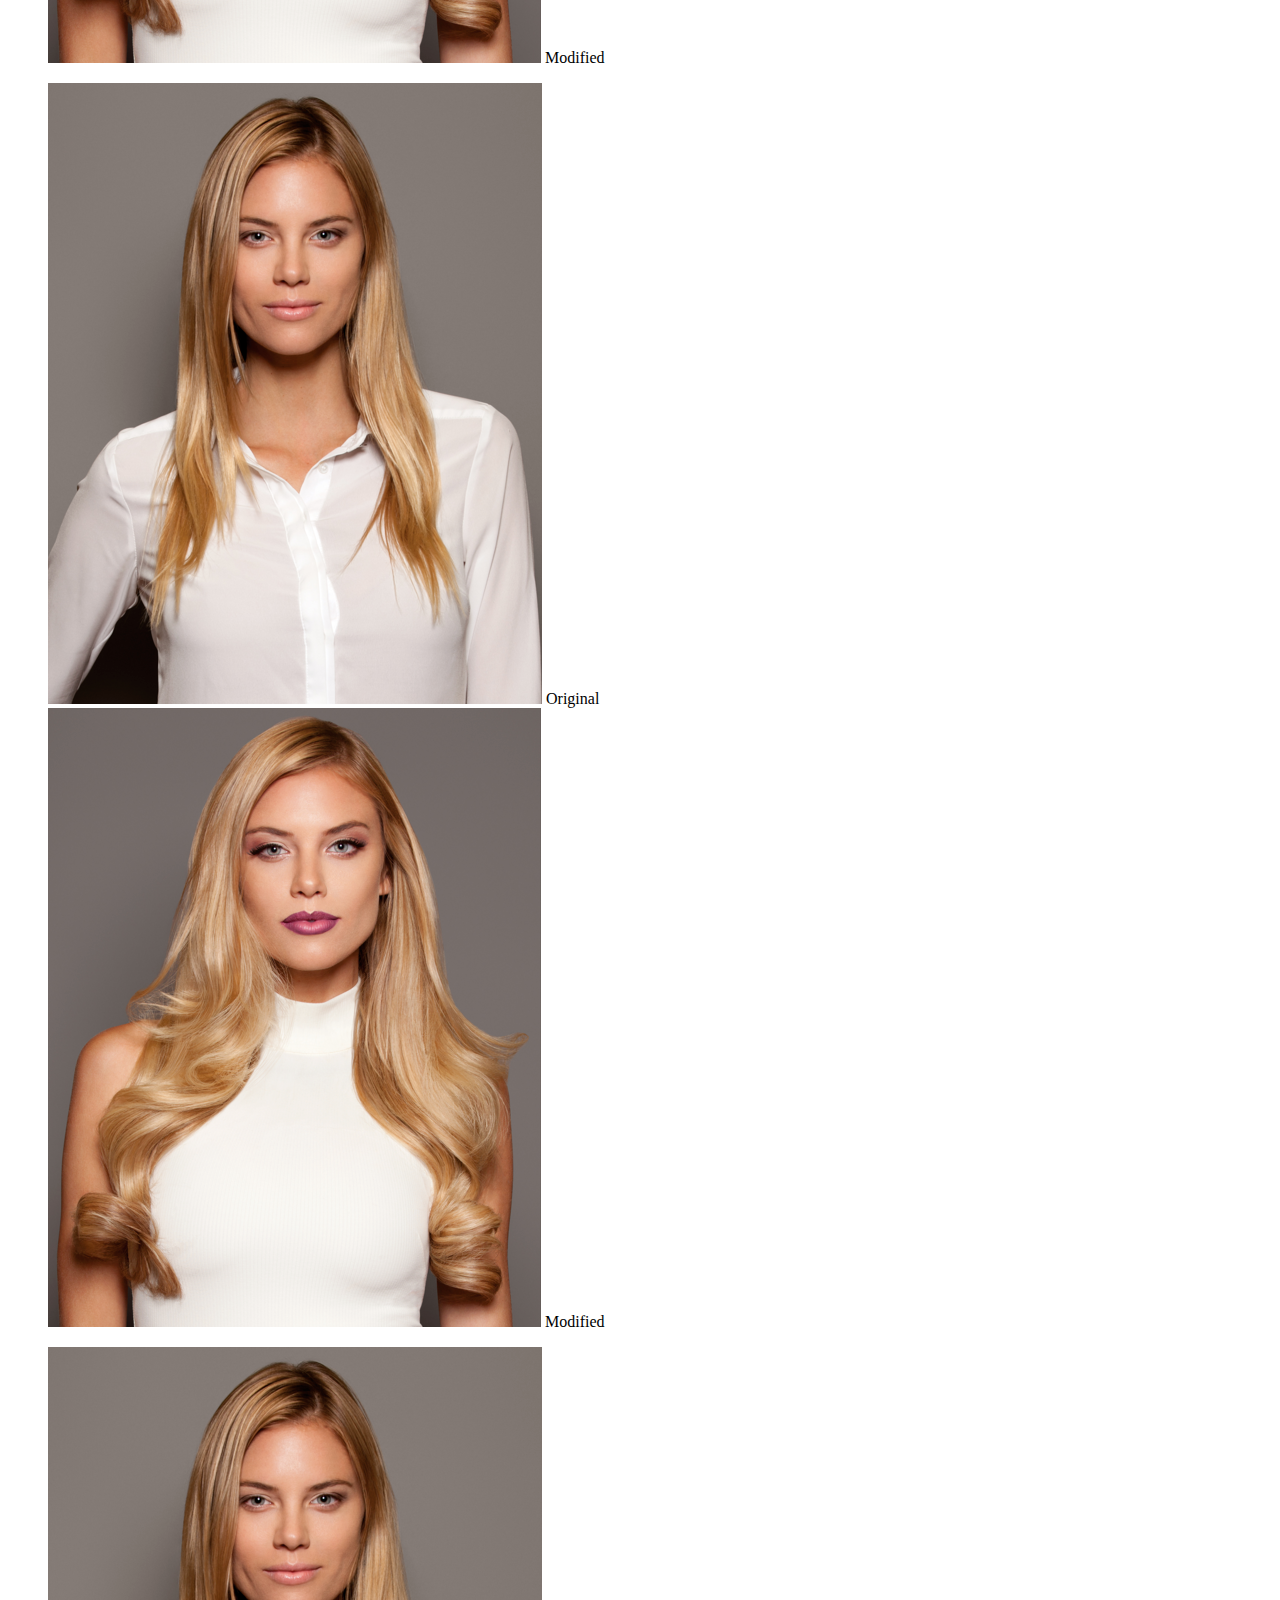
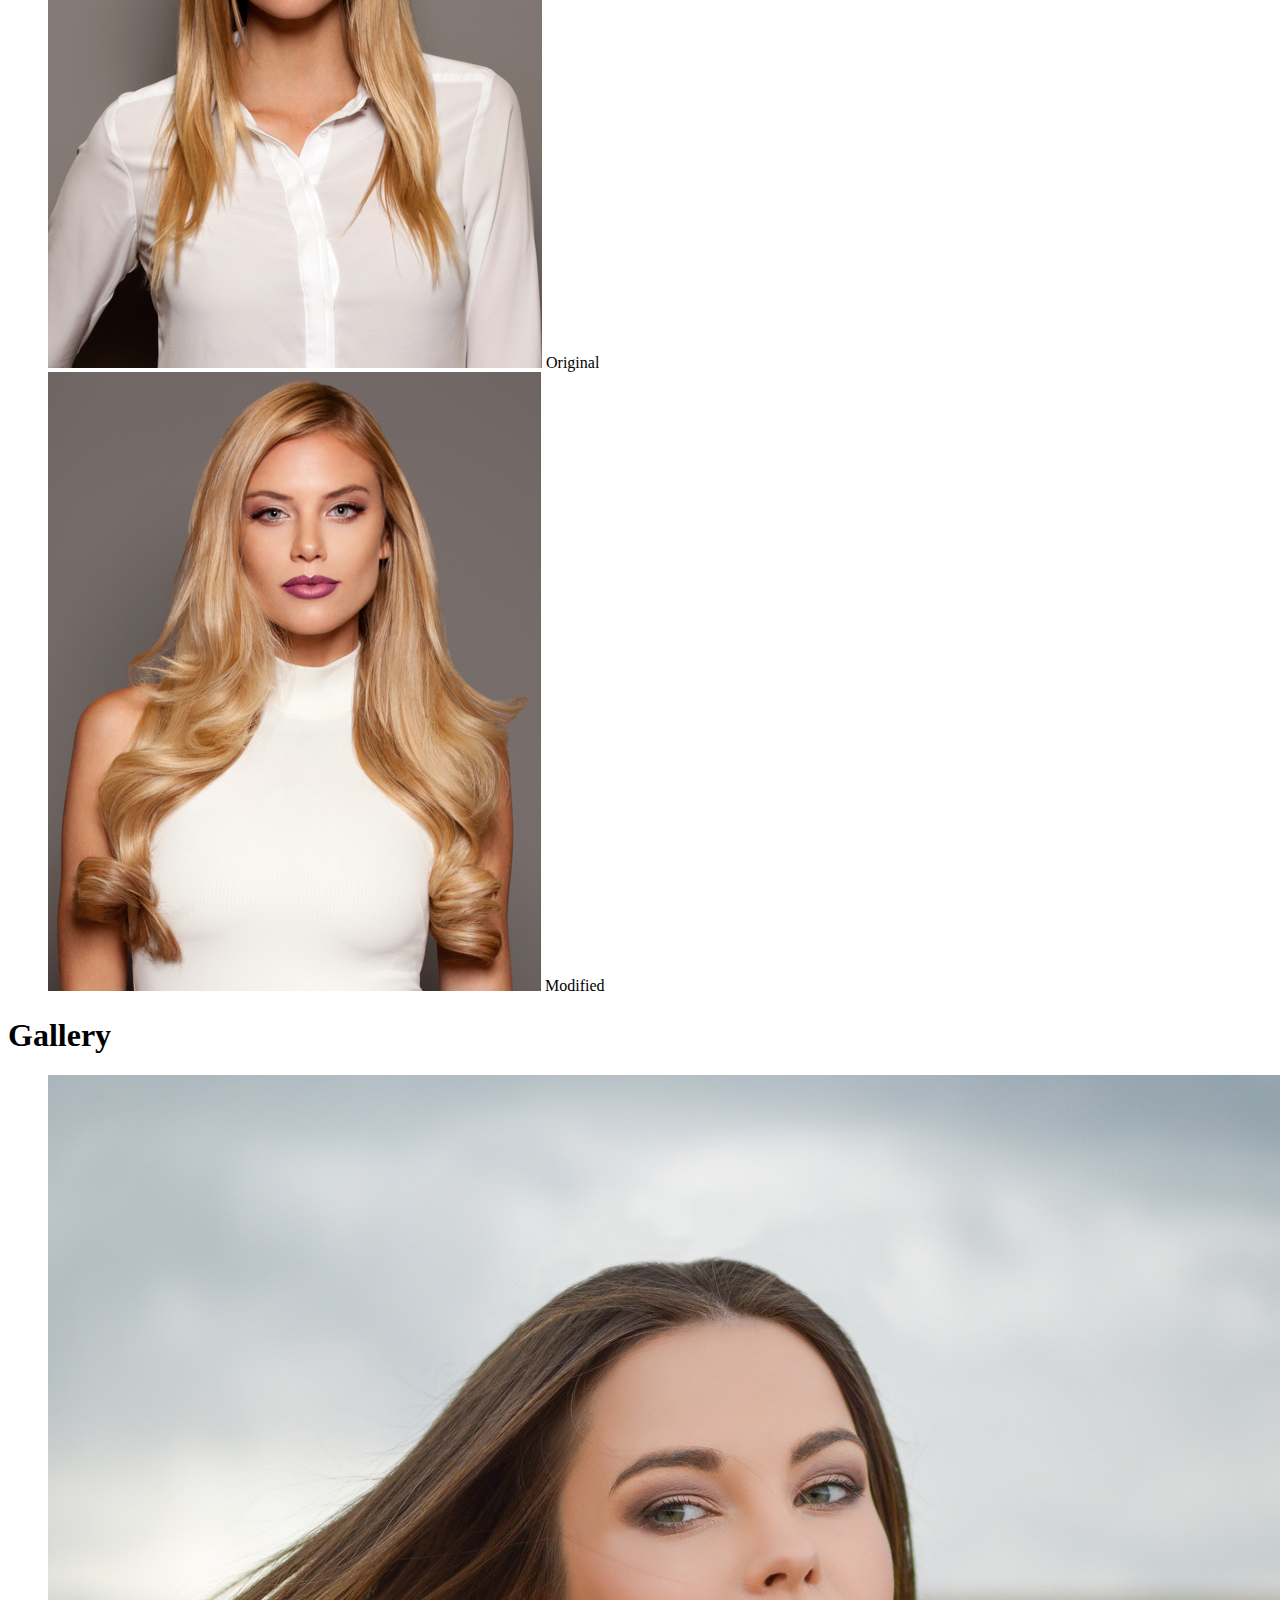
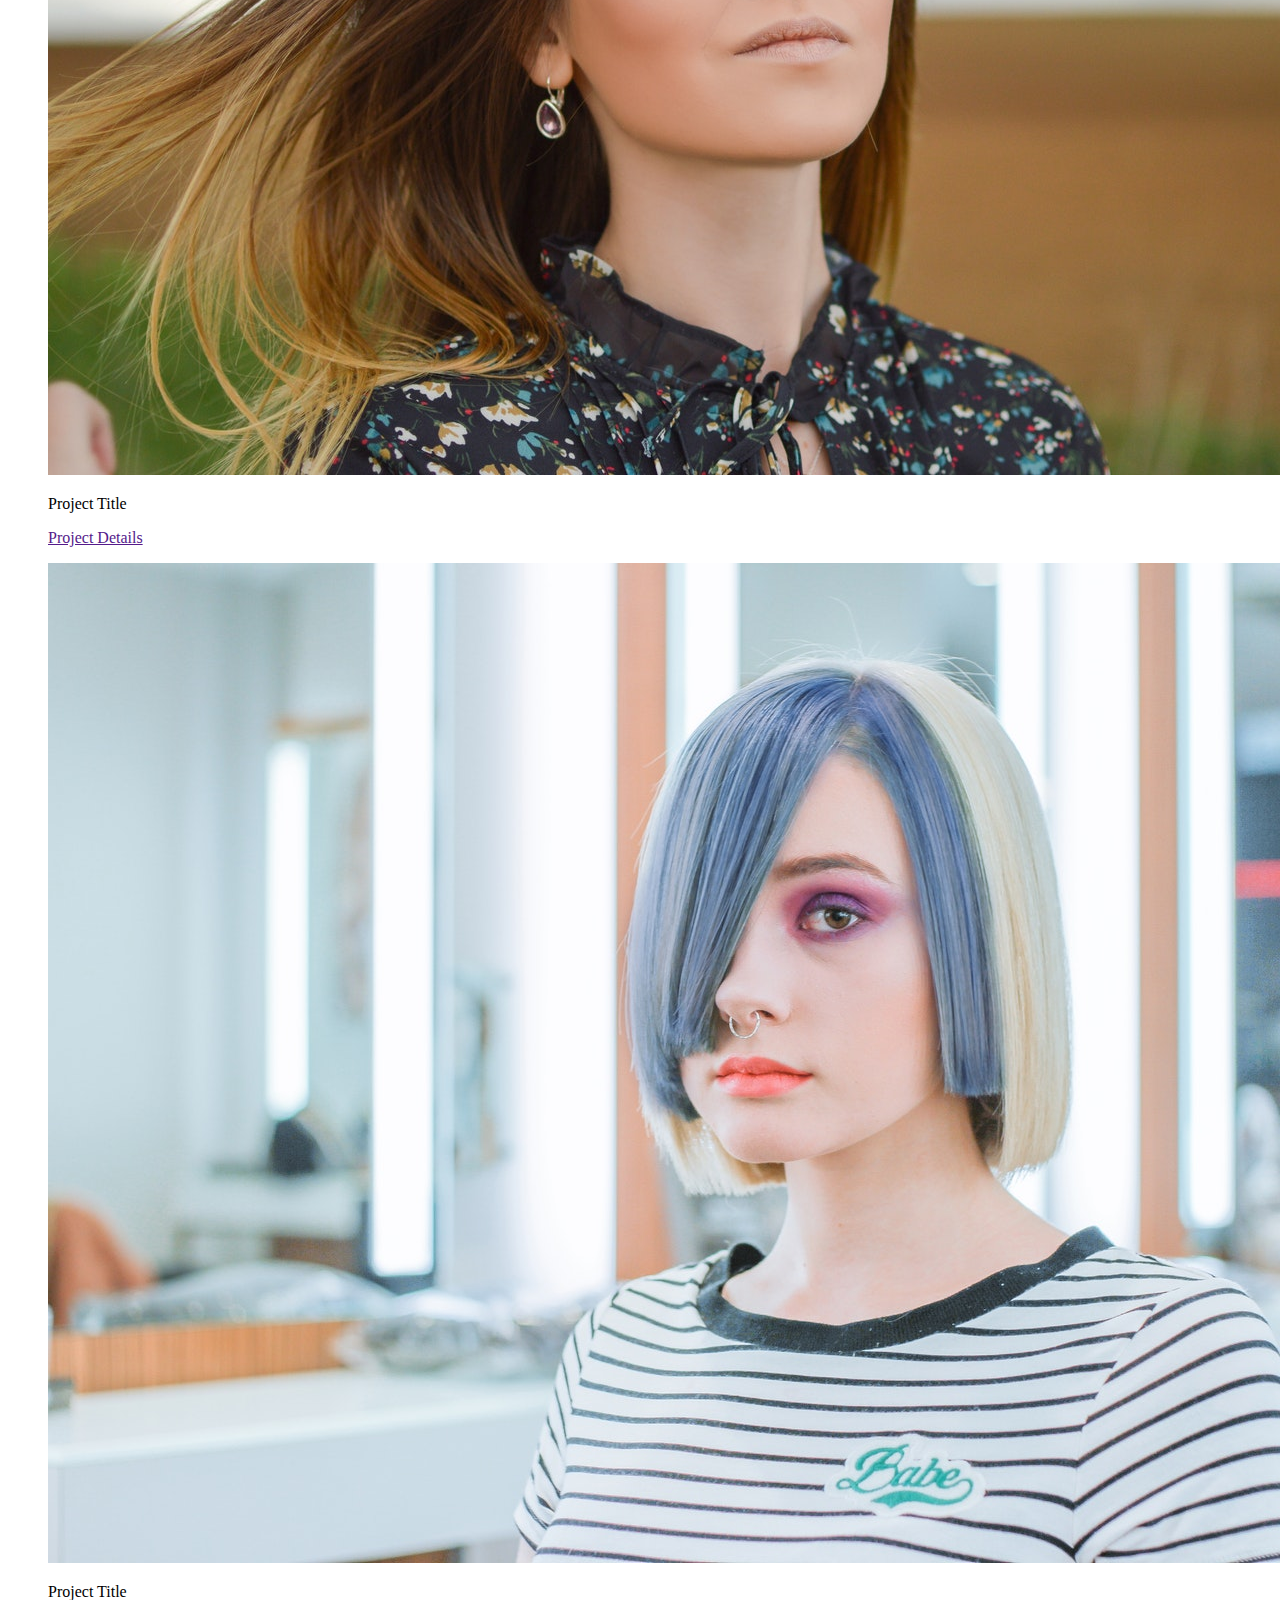
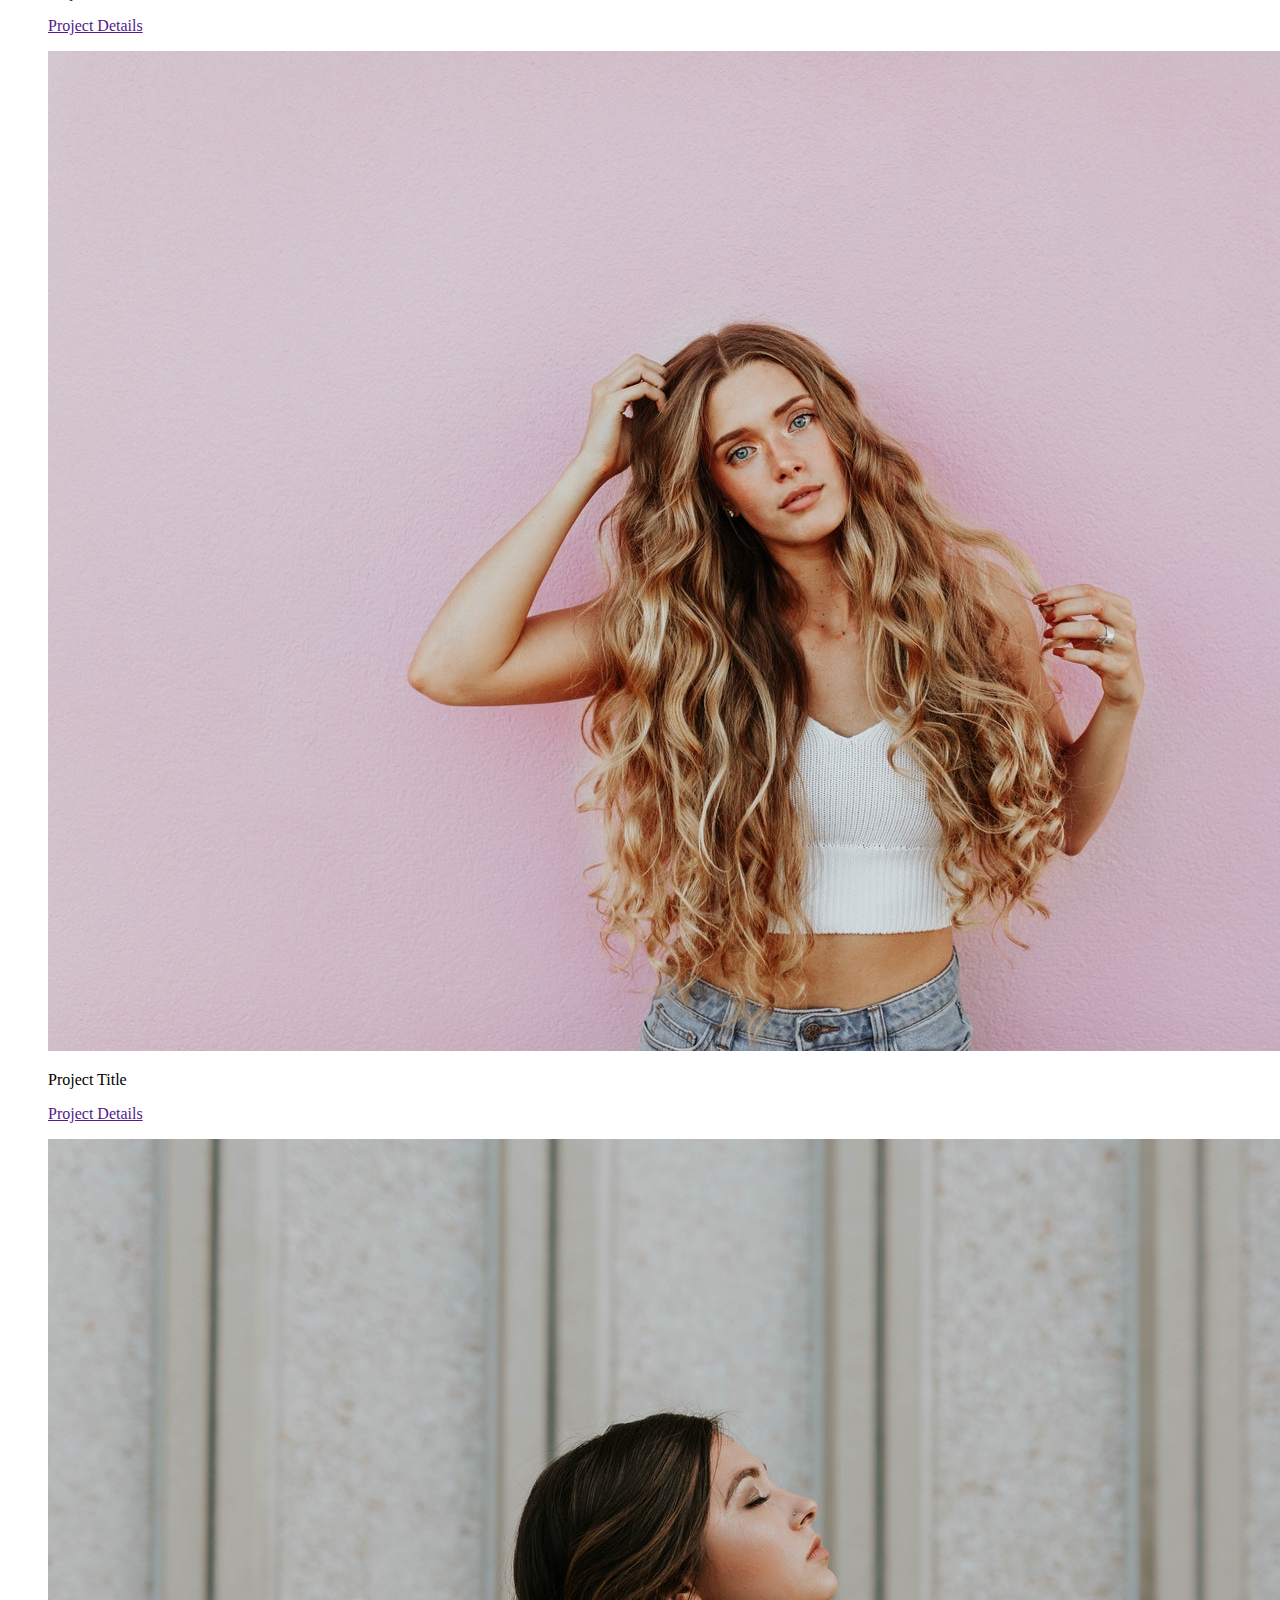
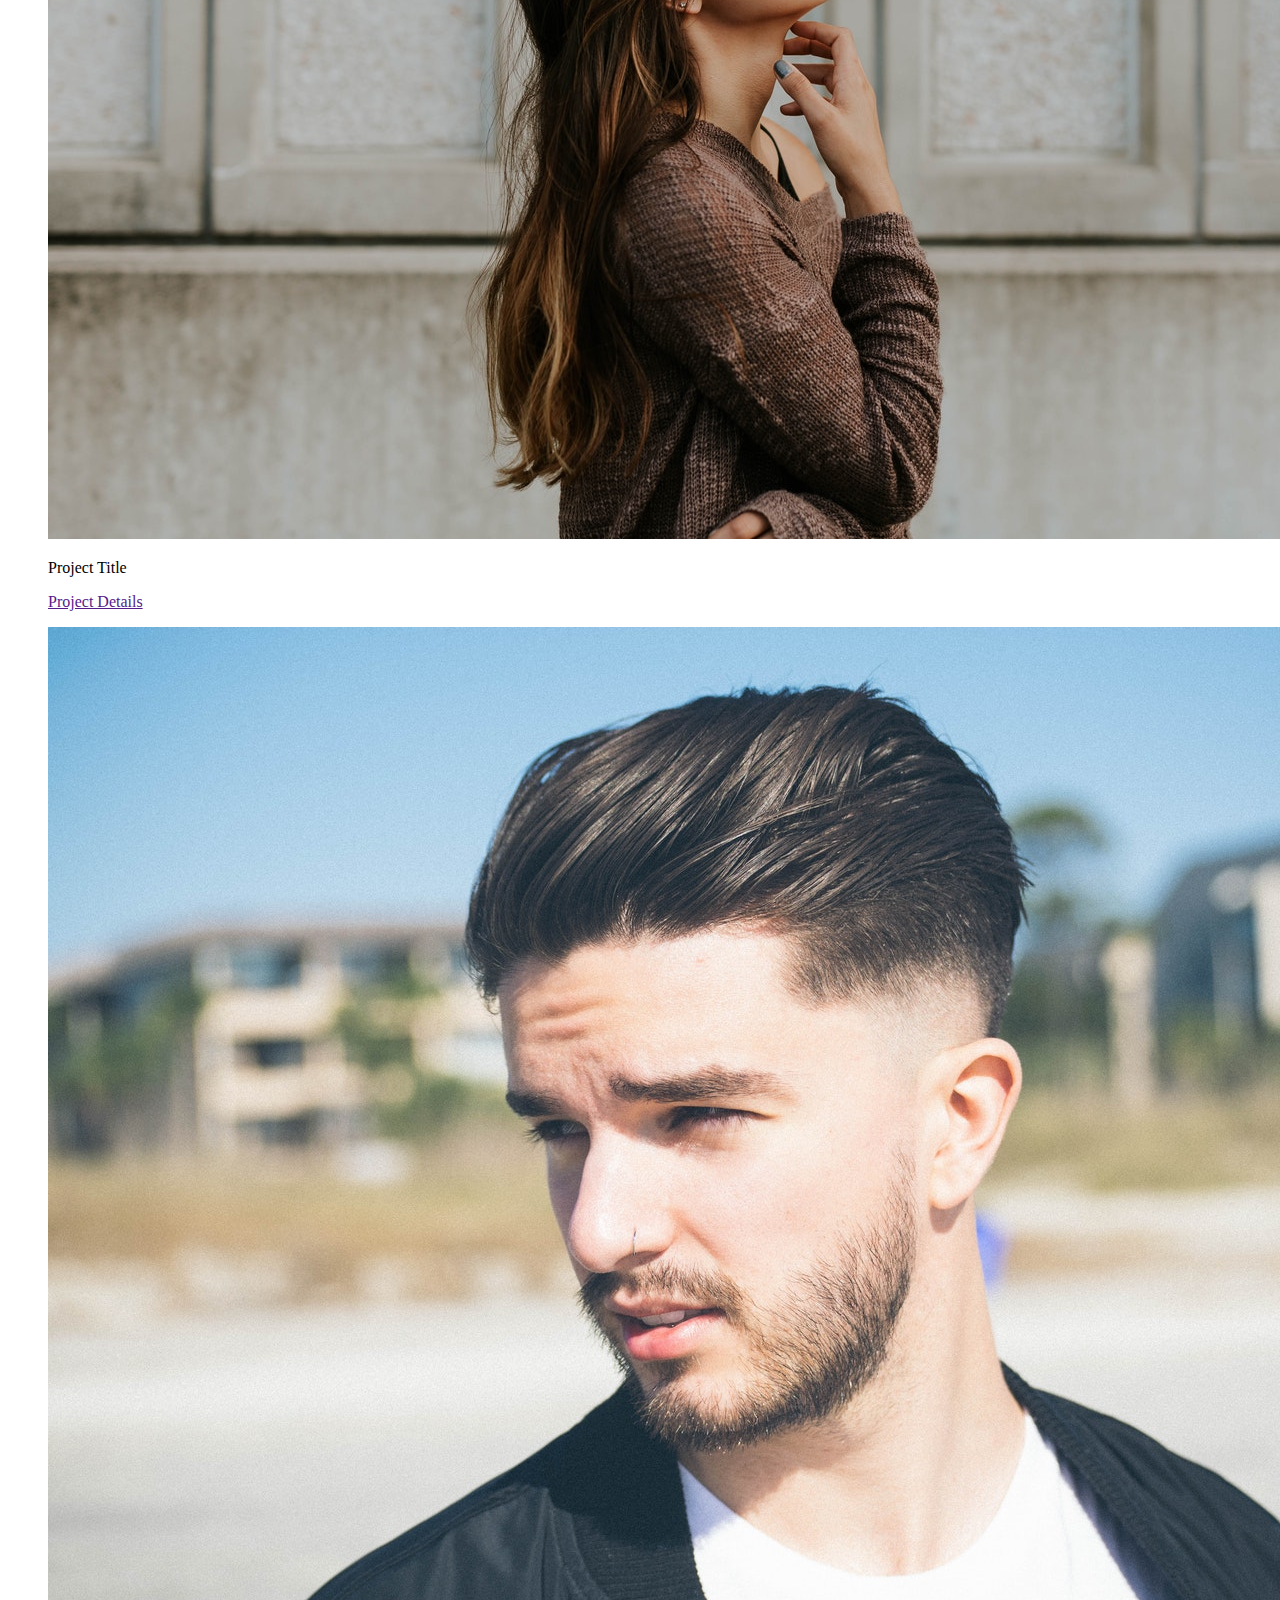
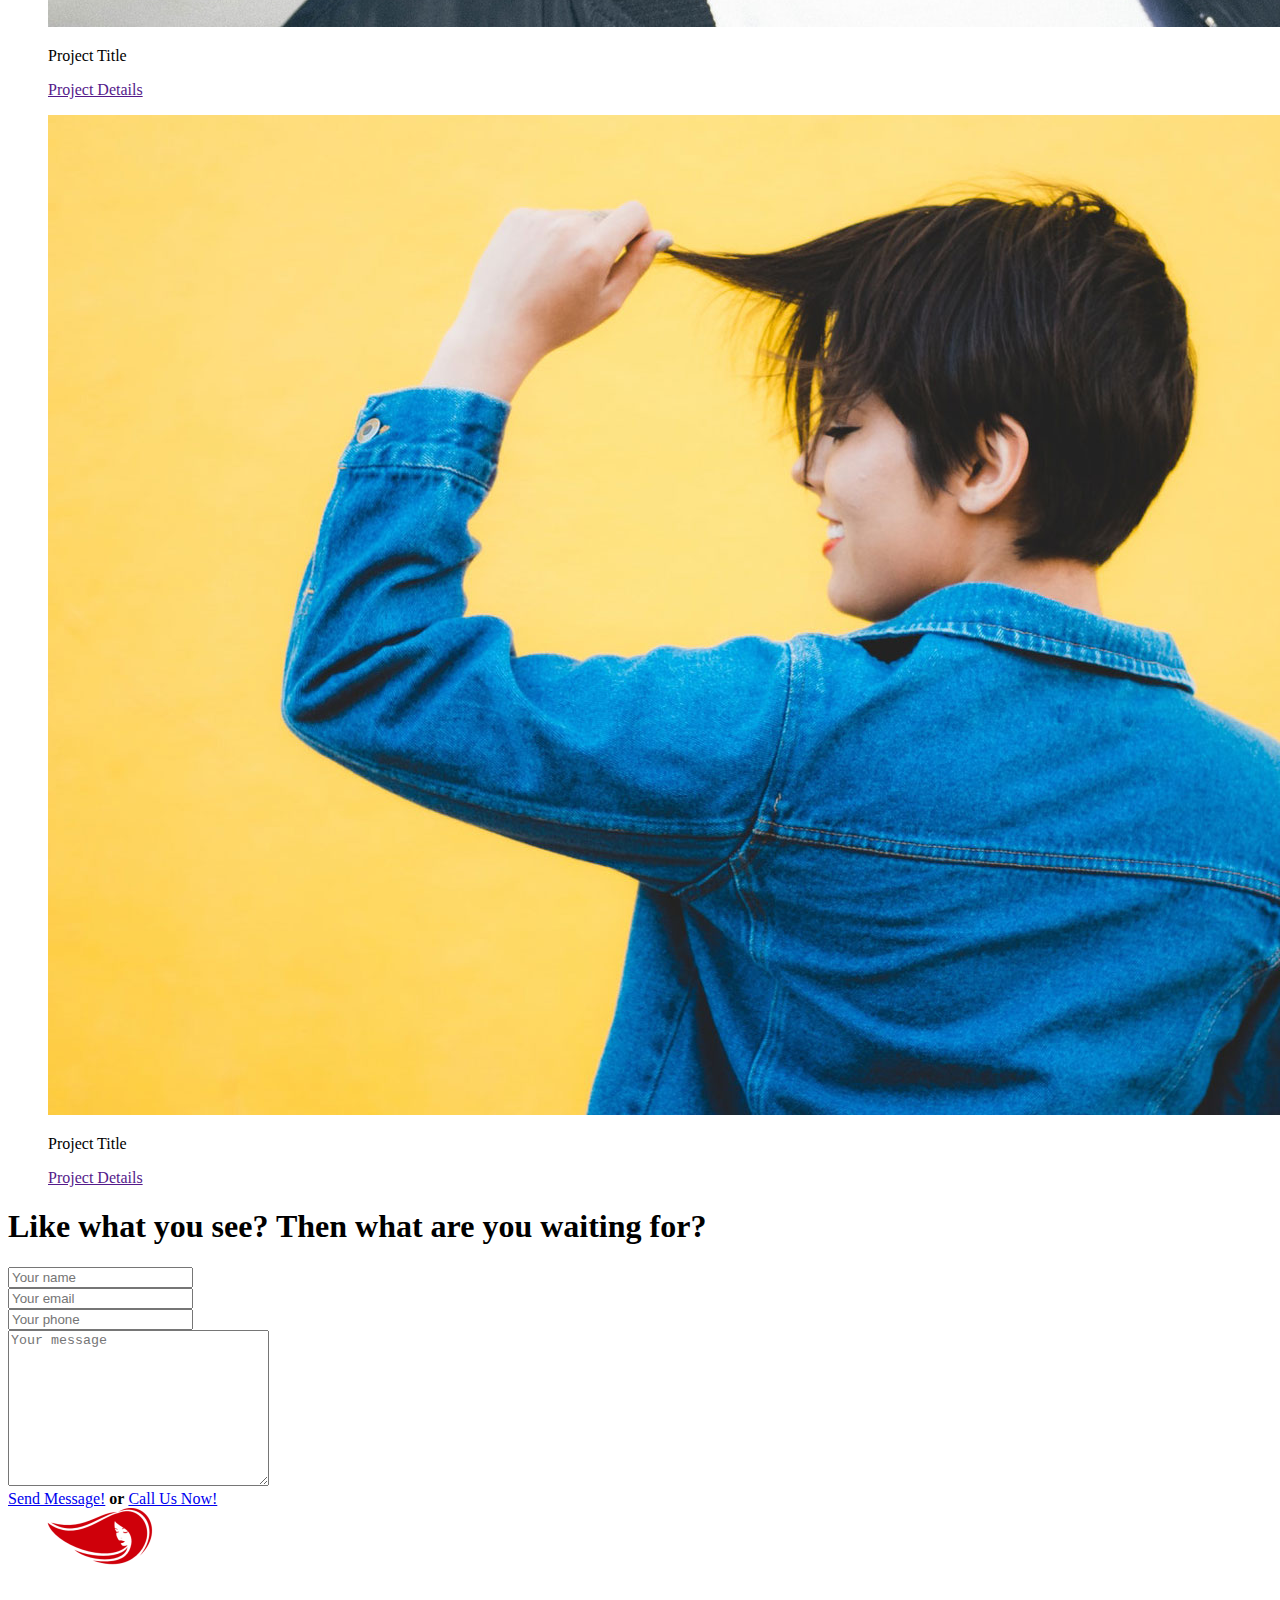
==== commit badddf72: "Updates: html updates" ====
--- a/index.html
+++ b/index.html
@@ -10,7 +10,7 @@
 	
 	<!-- below is my own css and js -->
 	<link rel="stylesheet" href="C:\Users\Igor\Desktop\Igor\Java\MyProjects\Portfolio Revamp - PHP - Website 2 (Salon Template 5)\css\styles.css">
-	<script type="text/javascript" src="http://code.jquery.com/jquery-1.7.1.min.js"></script>
+	<script src="http://code.jquery.com/jquery-1.7.1.min.js"></script>
 
 	<!-- below is for the carousel -->
 	<link rel="stylesheet" href="C:\Users\Igor\Desktop\Igor\Java\MyProjects\Portfolio Revamp - PHP - Website 2 (Salon Template 5)\OwlCarousel2-2.3.4\dist\assets\owl.carousel.css">
@@ -22,7 +22,7 @@
 	<header>
 		<div class="col-header"><span><p>info@hairandbeauty.com</p><p>1-888-8888</p></span></div>
 		<div class="col-header"><img src="img/logo-red-1.png" alt="Black Amber logo" class="logo"></div>
-		<div class="col-header"><span><p>Opening Hours</p><p>Mon-Fri 9am to 6pm</p><span></div>
+		<div class="col-header"><span><p>Opening Hours</p><p>Mon-Fri 9am to 6pm</p></span></div>
 	</header>
 
 	<header>
@@ -31,7 +31,7 @@
 				<li><a href="#about">About</a></li>
 				<li><a href="#team">Meet the Team</a></li>
 				<li><a href="#services">Services</a></li>
-				<li><a href="#services">Gallery</a></li>
+				<li><a href="#gallery">Gallery</a></li>
 				<li><a href="#contact">Contact</a></li>
 				<li><a href="#" class="fa fa-facebook"></a></li>
 				<li><a href="#" class="fa fa-twitter"></a></li>
@@ -58,13 +58,13 @@
 	<!-- End Main Image -->
 
 	<!-- Two Col -->
-   	<section class="twocol"><a name="twocol"></a> 
+   	<section class="twocol">
 		<!-- portfolio item 01 -->
 		<figure class="twocol-item">
 			<img src="img/men.jpg" alt="twocol item">
 			<figcaption class="twocol-description">
 				<h1>For Men</h1>
-				<p>Project Title</p>
+				<p>See Our Services</p>
 				<a href="" class="button button-accent button-small">Project Details</a>
 			</figcaption>
 		</figure>
@@ -72,7 +72,8 @@
 		<figure class="twocol-item">
 			<img src="img/women.jpg" alt="twocol item">
 			<figcaption class="twocol-description">
-				<p>Project Title</p>
+				<h1>For Women</h1>
+				<p>See Our Services</p>
 				<a href="" class="button button-accent button-small">Project Details</a>
 			</figcaption>
 		</figure>
@@ -81,8 +82,8 @@
 
 		<!-- About Us -->
 		<div class="container">
-			<section class="portfolio"><a name="about"></a> 
-				<h4>Dublin | Since 2018</h4>
+			<section class="portfolio">
+				<h4 id="about">Dublin | Since 2018</h4>
 				<h1>A Cultured Hair & Beauty Salon Situated In The Heart Of Paddington</h1>
 				<p>With over 20 years of experience, we recognize the importance of internationalization for company growth. Approximately 25% of our clients have an international presence.</p>
 				<p>Menz Salon is a classical male grooming and traditional Barber shop. Providing a comprehensive menu of traditional and contemporary services towards men’s hair, beards, hot towel shaves, facials, and body treatments. A classic Barber Shop offering grooming services and products in the true sense</p>
@@ -93,8 +94,8 @@
 
 		<!-- Our Services -->
 		<div class="container" style="background: url(img/bgw.jpg); padding: 1.5em 0;">
-			<section class="portfolio"><a name="services"></a> 
-				<div class="col-services"><h1>Our Services</h1><p>What do we offer?</p><a href="#portfolio" class="button button-accent">Book Now</a></div>
+			<section class="portfolio">
+				<div class="col-services"><h1 id="services">Our Services</h1><p>What do we offer?</p><a href="#portfolio" class="button button-accent">Book Now</a></div>
 				<div class="col-services"><img src="img/icon-service1.png" alt=""><p>Hair</p><p>The latest trends, the best experts, an impecable customer service to make you feel even more amazing!</p></div>
 				<div class="col-services"><img src="img/icon-service2.png" alt=""><p>Beauty</p><p>The latest trends, the best experts, an impecable customer service to make you feel even more amazing!</p></div>
 			</section>
@@ -104,50 +105,44 @@
 		<!-- Meet the Team -->
 		<div class="container">
 			<section class="portfolio">
-				<h1>Meet The Team</h1>
-				<div class="owl-carousel owl-theme">
-			        <div class="col-md-12">
-			            <div class="our-team">
-			                <div class="pic">
-			                    <img src="img/team-1.jpg">
-			                    <ul class="social">
-			                    	<p class="team-p">This is a profile bio. This is supposed to be a couple of paragraphs about the stylist, their expertises, etc. Not very long, 3 or 4 lines should be sufficient.</p>		                    
-			                    </ul>
-			                </div>
-			                <div class="team-content">
-			                    <h3 class="title">Williamson</h3>
-			                    <span class="post">Senior Stylist</span>
-			                </div>
-			            </div>
-			        </div>
-			        <div class="col-md-12">
-			            <div class="our-team">
-			                <div class="pic">
-			                    <img src="img/team-2.jpg">
-			                    <ul class="social">
-			                    	<p class="team-p">This is a profile bio. This is supposed to be a couple of paragraphs about the stylist, their expertises, etc. Not very long, 3 or 4 lines should be sufficient.</p>		                       
-			                    </ul>
-			                </div>
-			                <div class="team-content">
-			                    <h3 class="title">Kristiana</h3>
-			                    <span class="post">Make Up Artist</span>
-			                </div>
-			            </div>
-			        </div>
-			        <div class="col-md-12">
-			            <div class="our-team">
-			                <div class="pic">
-			                    <img src="img/team-3.jpg">
-			                    <ul class="social">
-			                    	<p class="team-p">This is a profile bio. This is supposed to be a couple of paragraphs about the stylist, their expertises, etc. Not very long, 3 or 4 lines should be sufficient.</p>
-			                    </ul>
-			                </div>
-			                <div class="team-content">
-			                    <h3 class="title">Dave</h3>
-			                    <span class="post">Colour Specialist</span>
-			                </div>
-			            </div>
-			        </div>
+				<h1 id="team">Meet The Team</h1>
+				<div class="owl-carousel owl-theme">			    
+		            <div class="our-team">
+		                <div class="pic">
+		                    <img src="img/team-1.jpg" alt="team-1">
+		                    <ul class="social">
+		                    	<p class="team-p">This is a profile bio. This is supposed to be a couple of paragraphs about the stylist, their expertises, etc. Not very long, 3 or 4 lines should be sufficient.</p>		                    
+		                    </ul>
+		                </div>
+		                <div class="team-content">
+		                    <h3 class="title">Williamson</h3>
+		                    <span class="post">Senior Stylist</span>
+		                </div>
+		            </div>		        			    
+		            <div class="our-team">
+		                <div class="pic">
+		                    <img src="img/team-2.jpg" alt="team-2">
+		                    <ul class="social">
+		                    	<p class="team-p">This is a profile bio. This is supposed to be a couple of paragraphs about the stylist, their expertises, etc. Not very long, 3 or 4 lines should be sufficient.</p>		                       
+		                    </ul>
+		                </div>
+		                <div class="team-content">
+		                    <h3 class="title">Kristiana</h3>
+		                    <span class="post">Make Up Artist</span>
+		                </div>
+		            </div>			     		
+		            <div class="our-team">
+		                <div class="pic">
+		                    <img src="img/team-3.jpg" alt="team-3">
+		                    <ul class="social">
+		                    	<p class="team-p">This is a profile bio. This is supposed to be a couple of paragraphs about the stylist, their expertises, etc. Not very long, 3 or 4 lines should be sufficient.</p>
+		                    </ul>
+		                </div>
+		                <div class="team-content">
+		                    <h3 class="title">Dave</h3>
+		                    <span class="post">Colour Specialist</span>
+		                </div>
+		            </div>		   
 			    </div>
 		    </section>
 		</div>
@@ -155,8 +150,8 @@
 
 		<!-- Prices -->
 		<div class="container">
-			<section class="portfolio"><a name="services"></a> 
-					<h1>Services & Prices</h1>
+			<section class="portfolio">
+					<h1 id="prices">Services & Prices</h1>
     				<div id="accordion">
 					  <div class="card">
 					    <div class="card-header" id="headingOne">
@@ -208,7 +203,7 @@
 
 		<!-- Before and After -->
 		<div class="container">
-			<section class="portfolio"><a name="services"></a> 
+			<section class="portfolio">
 				<h1>Client's Before & After</h1>
 
 				<div class="col-services">
@@ -257,8 +252,8 @@
 		<!-- End Before and After -->
 
 	<!-- Gallery -->
-	<section class="portfolio"><a name="portfolio"></a> 
-		<h1>Gallery</h1>
+	<section class="portfolio">
+		<h1 id="gallery">Gallery</h1>
 		<!-- portfolio item 01 -->
 		<figure class="port-item">
 			<img src="img/gallery-1.jpg" alt="portfolio item">
@@ -316,23 +311,19 @@
 	<!-- End Gallery -->
 
 	<!-- Contact -->
-	<section class="cta"><a name="contact"></a> 
-		<div class="container">
-			<h1 class="title title-cta">Like what you see?
+	<section class="cta">
+		<div class="container">
+			<h1 class="title title-cta" id="contact">Like what you see?
 				<span>Then what are you waiting for?</span>
 			</h1>
-				<form action="">
-					<label for="name"></label>
-					<input type="text" placeholder="Your name"><br>
-					<label for="email"></label>
-					<input type="text" placeholder="Your email"><br>
-					<label for="phone"></label>
-					<input type="text" placeholder="Your phone"><br>
-					<label for="message"></label><br>
-					<textarea name="" id="" cols="30" rows="10" placeholder="Your message"></textarea>
+				<form action="#">					
+					<input type="text" placeholder="Your name"><br>					
+					<input type="text" placeholder="Your email"><br>				
+					<input type="text" placeholder="Your phone"><br>					
+					<textarea name="#" id="#" cols="30" rows="10" placeholder="Your message"></textarea>
 				</form>
-			<a href="" class="button button-dark">Send Message!</a> <strong>or</strong>
-			<a href="" class="button button-dark">Call Us Now!</a>
+			<a href="#" class="button button-dark">Send Message!</a> <strong>or</strong>
+			<a href="#" class="button button-dark">Call Us Now!</a>
 		</div>
 	</section>
 	<!-- End Contact -->
@@ -368,7 +359,7 @@
 	<!-- Carousel -->
 	<script src="C:\Users\Igor\Desktop\Igor\Java\MyProjects\Portfolio Revamp - PHP - Website 2 (Salon Template 5)\OwlCarousel2-2.3.4\docs\assets\vendors\jquery.min.js"></script>
 	<script src="C:\Users\Igor\Desktop\Igor\Java\MyProjects\Portfolio Revamp - PHP - Website 2 (Salon Template 5)\OwlCarousel2-2.3.4\dist\owl.carousel.js"></script>
-	<script type="text/javascript">
+	<script>
 		$('.owl-carousel').owlCarousel({
 		    loop:true,
 		    margin:10,
@@ -381,7 +372,7 @@
 		            items:3
 		        },
 		        1000:{
-		            items:5
+		            items:4
 		        }
 		    }
 		})
